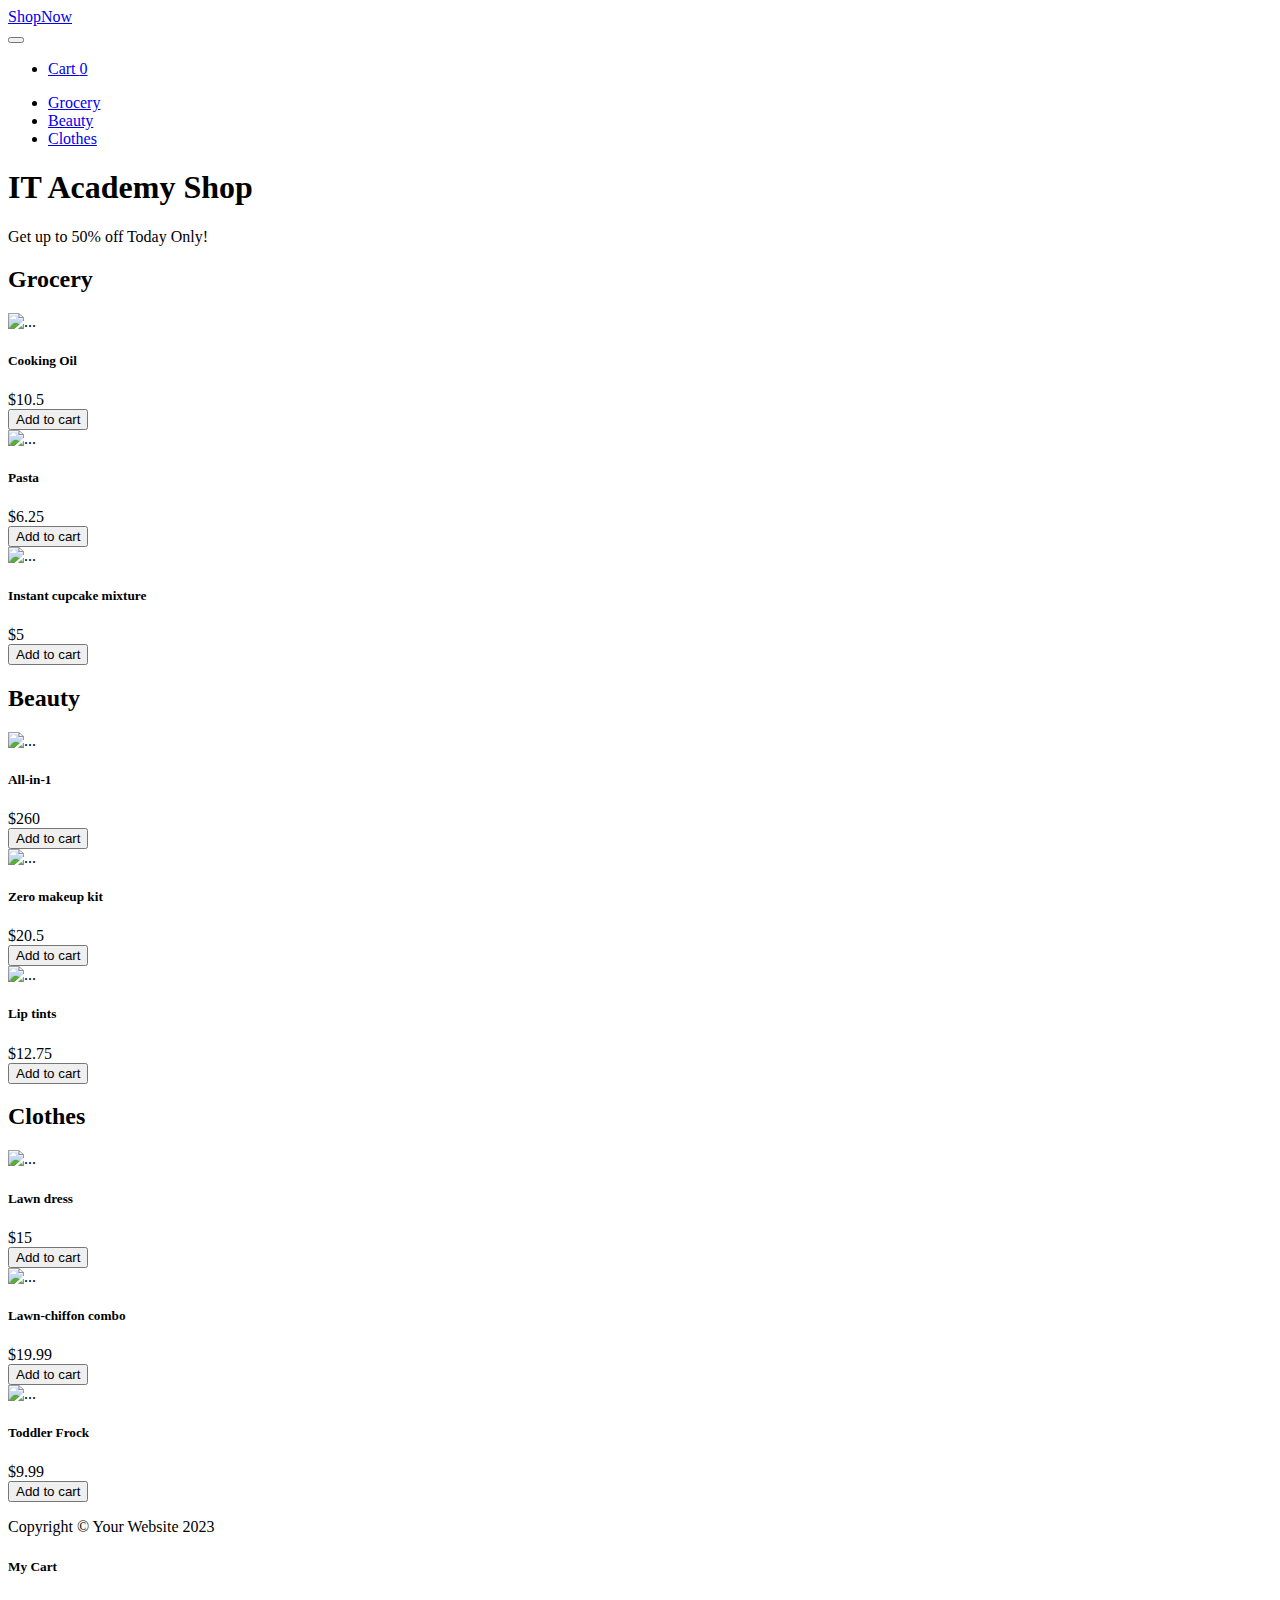
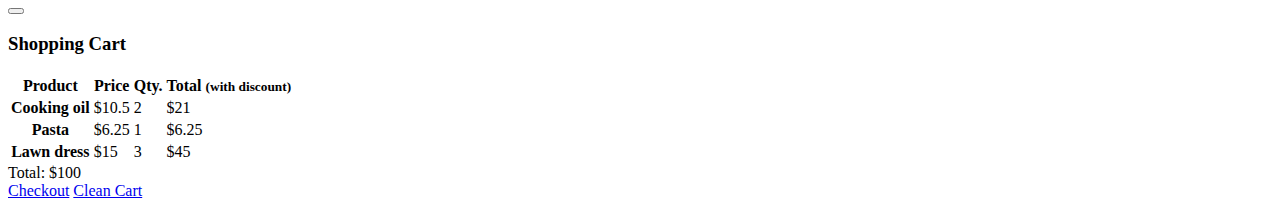
==== index.html @ 86e9c2ff "first function done" ====
<!DOCTYPE html>
<html lang="en">
  <head>
    <meta charset="utf-8" />
    <meta
      name="viewport"
      content="width=device-width, initial-scale=1, shrink-to-fit=no" />
    <meta
      name="description"
      content="" />
    <meta
      name="author"
      content="" />
    <title>ShopNow</title>
    <!-- Favicon-->
    <link
      rel="icon"
      type="image/x-icon"
      href="images/favicon.ico" />
    <link
      href="https://cdn.jsdelivr.net/npm/bootstrap@5.3.0/dist/css/bootstrap.min.css"
      rel="stylesheet"
      integrity="sha384-9ndCyUaIbzAi2FUVXJi0CjmCapSmO7SnpJef0486qhLnuZ2cdeRhO02iuK6FUUVM"
      crossorigin="anonymous" />

    <!-- Fontawesome icons-->
    <link
      rel="stylesheet"
      href="https://cdnjs.cloudflare.com/ajax/libs/font-awesome/6.4.0/css/all.min.css"
      integrity="sha512-iecdLmaskl7CVkqkXNQ/ZH/XLlvWZOJyj7Yy7tcenmpD1ypASozpmT/E0iPtmFIB46ZmdtAc9eNBvH0H/ZpiBw=="
      crossorigin="anonymous"
      referrerpolicy="no-referrer" />
  </head>

  <body
    data-bs-spy="scroll"
    data-bs-target="#navbar-example2"
    data-bs-offset="50">
    <!-- Navigation-->
    <nav
      class="navbar py-3 py-lg-0 navbar-light bg-light navbar-expand-lg"
      id="navbar-example2">
      <div class="container d-flex">
        <a
          class="navbar-brand"
          href="#!"
          >ShopNow</a
        >
        <div class="d-flex flex-row order-lg-last align-items-center">
          <button
            type="button"
            class="navbar-toggler order-last collapsed"
            data-bs-toggle="collapse"
            data-bs-target="#navbar"
            aria-expanded="false"
            aria-controls="navbar">
            <span class="navbar-toggler-icon"></span>
          </button>
          <ul
            class="navbar-nav me-3 me-lg-0 d-flex flex-row align-items-center">
            <li class="dropdown search-dropdown nav-item py-lg-3">
              <a
                href="javascript:void(0)"
                class="btn btn-outline-dark flex-center"
                type="button"
                data-bs-toggle="modal"
                data-bs-target="#cartModal"
                onclick="open_modal()"
                data-bs-auto-close="outside">
                <i class="fas fa-shopping-cart me-1"></i> Cart
                <span
                  class="badge bg-dark text-white ms-1 rounded-pill"
                  id="count_product"
                  >0</span
                >
              </a>
            </li>
          </ul>
        </div>

        <div
          id="navbar"
          class="navbar-collapse collapse">
          <ul class="navbar-nav me-auto mb-4 mb-lg-0 ms-lg-5">
            <li class="nav-item">
              <a
                class="nav-link"
                href="#grocery"
                ><i class="fas fa-shopping-basket"></i> Grocery</a
              >
            </li>
            <li class="nav-item">
              <a
                class="nav-link"
                href="#beauty"
                ><i class="fas fa-heart"></i> Beauty</a
              >
            </li>
            <li class="nav-item">
              <a
                class="nav-link"
                href="#clothes"
                ><i class="fas fa-tshirt"></i> Clothes</a
              >
            </li>
          </ul>
        </div>
      </div>
    </nav>

    <!-- Header-->
    <header class="bg-dark py-5">
      <div class="container px-4 px-lg-5 my-5">
        <div class="text-center text-white">
          <h1 class="display-4 fw-bolder">IT Academy Shop</h1>
          <p class="lead fw-normal text-white-50 mb-0">
            Get up to 50% off Today Only!
          </p>
        </div>
      </div>
    </header>
    <!-- Section-->
    <section
      class="pt-5"
      id="grocery">
      <h2 class="text-center">
        <i class="fas fa-shopping-basket pe-3"></i>Grocery
      </h2>
      <div class="container px-4 px-lg-5 mt-5">
        <div
          class="row gx-4 gx-lg-5 row-cols-2 row-cols-md-3 row-cols-xl-4 justify-content-center">
          <div class="col mb-5">
            <div class="card h-100">
              <img
                class="card-img-top"
                src="./images/product.svg"
                alt="..." />
              <div class="card-body p-4">
                <div class="text-center">
                  <h5 class="fw-bolder">Cooking Oil</h5>
                  $10.5
                </div>
              </div>
              <div class="card-footer p-4 pt-0 border-top-0 bg-transparent">
                <div class="text-center">
                  <button
                    type="button"
                    onclick="buy(1)"
                    class="btn btn-outline-dark">
                    Add to cart
                  </button>
                </div>
              </div>
            </div>
          </div>
          <div class="col mb-5">
            <div class="card h-100">
              <img
                class="card-img-top"
                src="./images/product.svg"
                alt="..." />
              <div class="card-body p-4">
                <div class="text-center">
                  <h5 class="fw-bolder">Pasta</h5>
                  $6.25
                </div>
              </div>
              <div class="card-footer p-4 pt-0 border-top-0 bg-transparent">
                <div class="text-center">
                  <button
                    type="button"
                    onclick="buy(2)"
                    class="btn btn-outline-dark">
                    Add to cart
                  </button>
                </div>
              </div>
            </div>
          </div>
          <div class="col mb-5">
            <div class="card h-100">
              <img
                class="card-img-top"
                src="./images/product.svg"
                alt="..." />
              <div class="card-body p-4">
                <div class="text-center">
                  <h5 class="fw-bolder">Instant cupcake mixture</h5>
                  $5
                </div>
              </div>
              <div class="card-footer p-4 pt-0 border-top-0 bg-transparent">
                <div class="text-center">
                  <button
                    type="button"
                    onclick="buy(3)"
                    class="btn btn-outline-dark">
                    Add to cart
                  </button>
                </div>
              </div>
            </div>
          </div>
        </div>
      </div>
    </section>
    <section
      class="pt-5"
      id="beauty">
      <h2 class="text-center"><i class="fas fa-heart pe-3"></i>Beauty</h2>
      <div class="container px-4 px-lg-5 mt-5">
        <div
          class="row gx-4 gx-lg-5 row-cols-2 row-cols-md-3 row-cols-xl-4 justify-content-center">
          <div class="col mb-5">
            <div class="card h-100">
              <img
                class="card-img-top"
                src="./images/product.svg"
                alt="..." />
              <div class="card-body p-4">
                <div class="text-center">
                  <h5 class="fw-bolder">All-in-1</h5>
                  $260
                </div>
              </div>
              <div class="card-footer p-4 pt-0 border-top-0 bg-transparent">
                <div class="text-center">
                  <button
                    type="button"
                    onclick="buy(4)"
                    class="btn btn-outline-dark">
                    Add to cart
                  </button>
                </div>
              </div>
            </div>
          </div>
          <div class="col mb-5">
            <div class="card h-100">
              <img
                class="card-img-top"
                src="./images/product.svg"
                alt="..." />
              <div class="card-body p-4">
                <div class="text-center">
                  <h5 class="fw-bolder">Zero makeup kit</h5>
                  $20.5
                </div>
              </div>
              <div class="card-footer p-4 pt-0 border-top-0 bg-transparent">
                <div class="text-center">
                  <button
                    type="button"
                    onclick="buy(5)"
                    class="btn btn-outline-dark">
                    Add to cart
                  </button>
                </div>
              </div>
            </div>
          </div>
          <div class="col mb-5">
            <div class="card h-100">
              <img
                class="card-img-top"
                src="./images/product.svg"
                alt="..." />
              <div class="card-body p-4">
                <div class="text-center">
                  <h5 class="fw-bolder">Lip tints</h5>
                  $12.75
                </div>
              </div>
              <div class="card-footer p-4 pt-0 border-top-0 bg-transparent">
                <div class="text-center">
                  <button
                    type="button"
                    onclick="buy(6)"
                    class="btn btn-outline-dark">
                    Add to cart
                  </button>
                </div>
              </div>
            </div>
          </div>
        </div>
      </div>
    </section>
    <section
      class="pt-5"
      id="clothes">
      <h2 class="text-center"><i class="fas fa-tshirt pe-3"></i>Clothes</h2>
      <div class="container px-4 px-lg-5 mt-5">
        <div
          class="row gx-4 gx-lg-5 row-cols-2 row-cols-md-3 row-cols-xl-4 justify-content-center">
          <div class="col mb-5">
            <div class="card h-100">
              <img
                class="card-img-top"
                src="./images/product.svg"
                alt="..." />
              <div class="card-body p-4">
                <div class="text-center">
                  <h5 class="fw-bolder">Lawn dress</h5>
                  $15
                </div>
              </div>
              <div class="card-footer p-4 pt-0 border-top-0 bg-transparent">
                <div class="text-center">
                  <button
                    type="button"
                    onclick="buy(7)"
                    class="btn btn-outline-dark">
                    Add to cart
                  </button>
                </div>
              </div>
            </div>
          </div>
          <div class="col mb-5">
            <div class="card h-100">
              <img
                class="card-img-top"
                src="./images/product.svg"
                alt="..." />
              <div class="card-body p-4">
                <div class="text-center">
                  <h5 class="fw-bolder">Lawn-chiffon combo</h5>
                  $19.99
                </div>
              </div>
              <div class="card-footer p-4 pt-0 border-top-0 bg-transparent">
                <div class="text-center">
                  <button
                    type="button"
                    onclick="buy(8)"
                    class="btn btn-outline-dark">
                    Add to cart
                  </button>
                </div>
              </div>
            </div>
          </div>
          <div class="col mb-5">
            <div class="card h-100">
              <img
                class="card-img-top"
                src="./images/product.svg"
                alt="..." />
              <div class="card-body p-4">
                <div class="text-center">
                  <h5 class="fw-bolder">Toddler Frock</h5>
                  $9.99
                </div>
              </div>
              <div class="card-footer p-4 pt-0 border-top-0 bg-transparent">
                <div class="text-center">
                  <button
                    type="button"
                    onclick="buy(9)"
                    class="btn btn-outline-dark">
                    Add to cart
                  </button>
                </div>
              </div>
            </div>
          </div>
        </div>
      </div>
    </section>

    <!-- Footer-->
    <footer class="py-3 bg-dark">
      <div class="container">
        <p class="m-0 text-center text-white">
          Copyright &copy; Your Website 2023
        </p>
      </div>
    </footer>

    <div
      class="modal fade"
      id="cartModal"
      tabindex="-1"
      aria-labelledby="exampleModalLabel"
      aria-hidden="true">
      <div class="modal-dialog">
        <div class="modal-content">
          <div class="modal-header">
            <h5
              class="modal-title"
              id="exampleModalLabel">
              <i class="fas fa-cart-arrow-down"></i> My Cart
            </h5>
            <button
              type="button"
              class="btn-close"
              data-bs-dismiss="modal"
              aria-label="Close"></button>
          </div>
          <div class="modal-body">
            <h3 class="text-center bill px-5">Shopping Cart</h3>
            <table class="table">
              <thead>
                <tr>
                  <th scope="col">Product</th>
                  <th scope="col">Price</th>
                  <th scope="col">Qty.</th>
                  <th scope="col">Total <small>(with discount)</small></th>
                </tr>
              </thead>
              <tbody id="cart_list">
                <tr>
                  <th scope="row">Cooking oil</th>
                  <td>$10.5</td>
                  <td>2</td>
                  <td>$21</td>
                </tr>
                <tr>
                  <th scope="row">Pasta</th>
                  <td>$6.25</td>
                  <td>1</td>
                  <td>$6.25</td>
                </tr>
                <tr>
                  <th scope="row">Lawn dress</th>
                  <td>$15</td>
                  <td>3</td>
                  <td>$45</td>
                </tr>
              </tbody>
            </table>
            <div class="text-center fs-3">
              Total: $<span id="total_price">100</span>
            </div>
            <div class="text-center">
              <a
                href="checkout.html"
                class="btn btn-primary m-3"
                >Checkout</a
              >
              <a
                href="javascript:void(0)"
                onclick="cleanCart()"
                class="btn btn-primary m-3"
                >Clean Cart</a
              >
            </div>
          </div>
        </div>
      </div>
    </div>

    <!-- Bootstrap core JS-->
    <script
      src="https://cdn.jsdelivr.net/npm/bootstrap@5.3.0/dist/js/bootstrap.bundle.min.js"
      integrity="sha384-geWF76RCwLtnZ8qwWowPQNguL3RmwHVBC9FhGdlKrxdiJJigb/j/68SIy3Te4Bkz"
      crossorigin="anonymous"></script>

    <!-- Core theme JS-->
    <script src="js/shop.js"></script>
    <script src="js/checkout.js"></script>
    <script src="js/products.js"></script>
  </body>
</html>
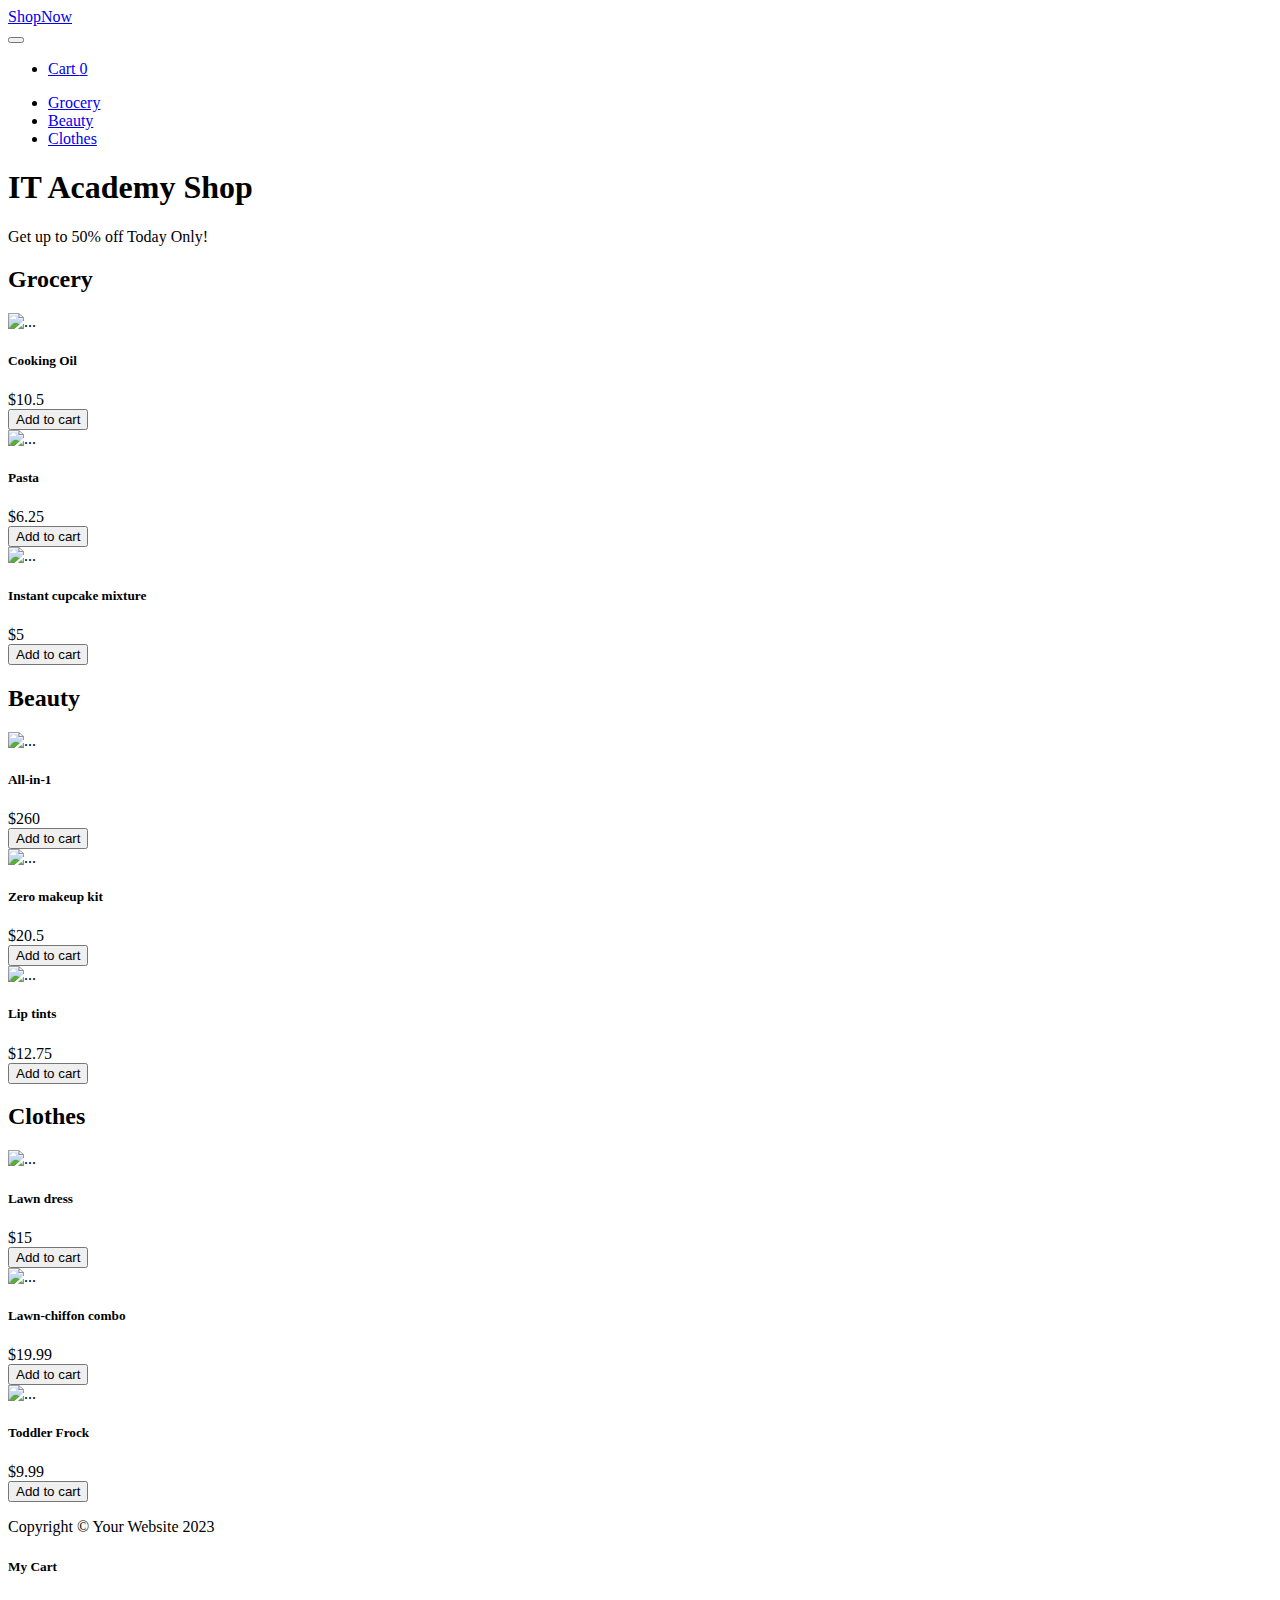
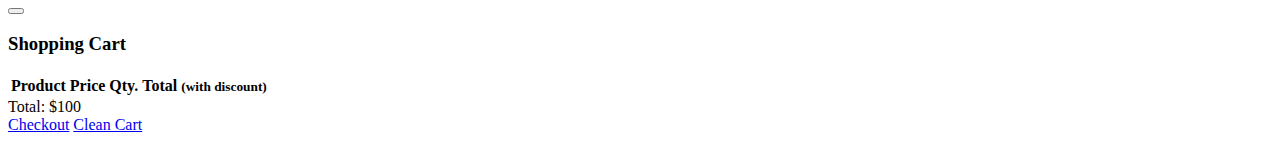
==== commit 0a3fd719: "adding element in the cart" ====
--- a/index.html
+++ b/index.html
@@ -410,24 +410,7 @@
                 </tr>
               </thead>
               <tbody id="cart_list">
-                <tr>
-                  <th scope="row">Cooking oil</th>
-                  <td>$10.5</td>
-                  <td>2</td>
-                  <td>$21</td>
-                </tr>
-                <tr>
-                  <th scope="row">Pasta</th>
-                  <td>$6.25</td>
-                  <td>1</td>
-                  <td>$6.25</td>
-                </tr>
-                <tr>
-                  <th scope="row">Lawn dress</th>
-                  <td>$15</td>
-                  <td>3</td>
-                  <td>$45</td>
-                </tr>
+                
               </tbody>
             </table>
             <div class="text-center fs-3">
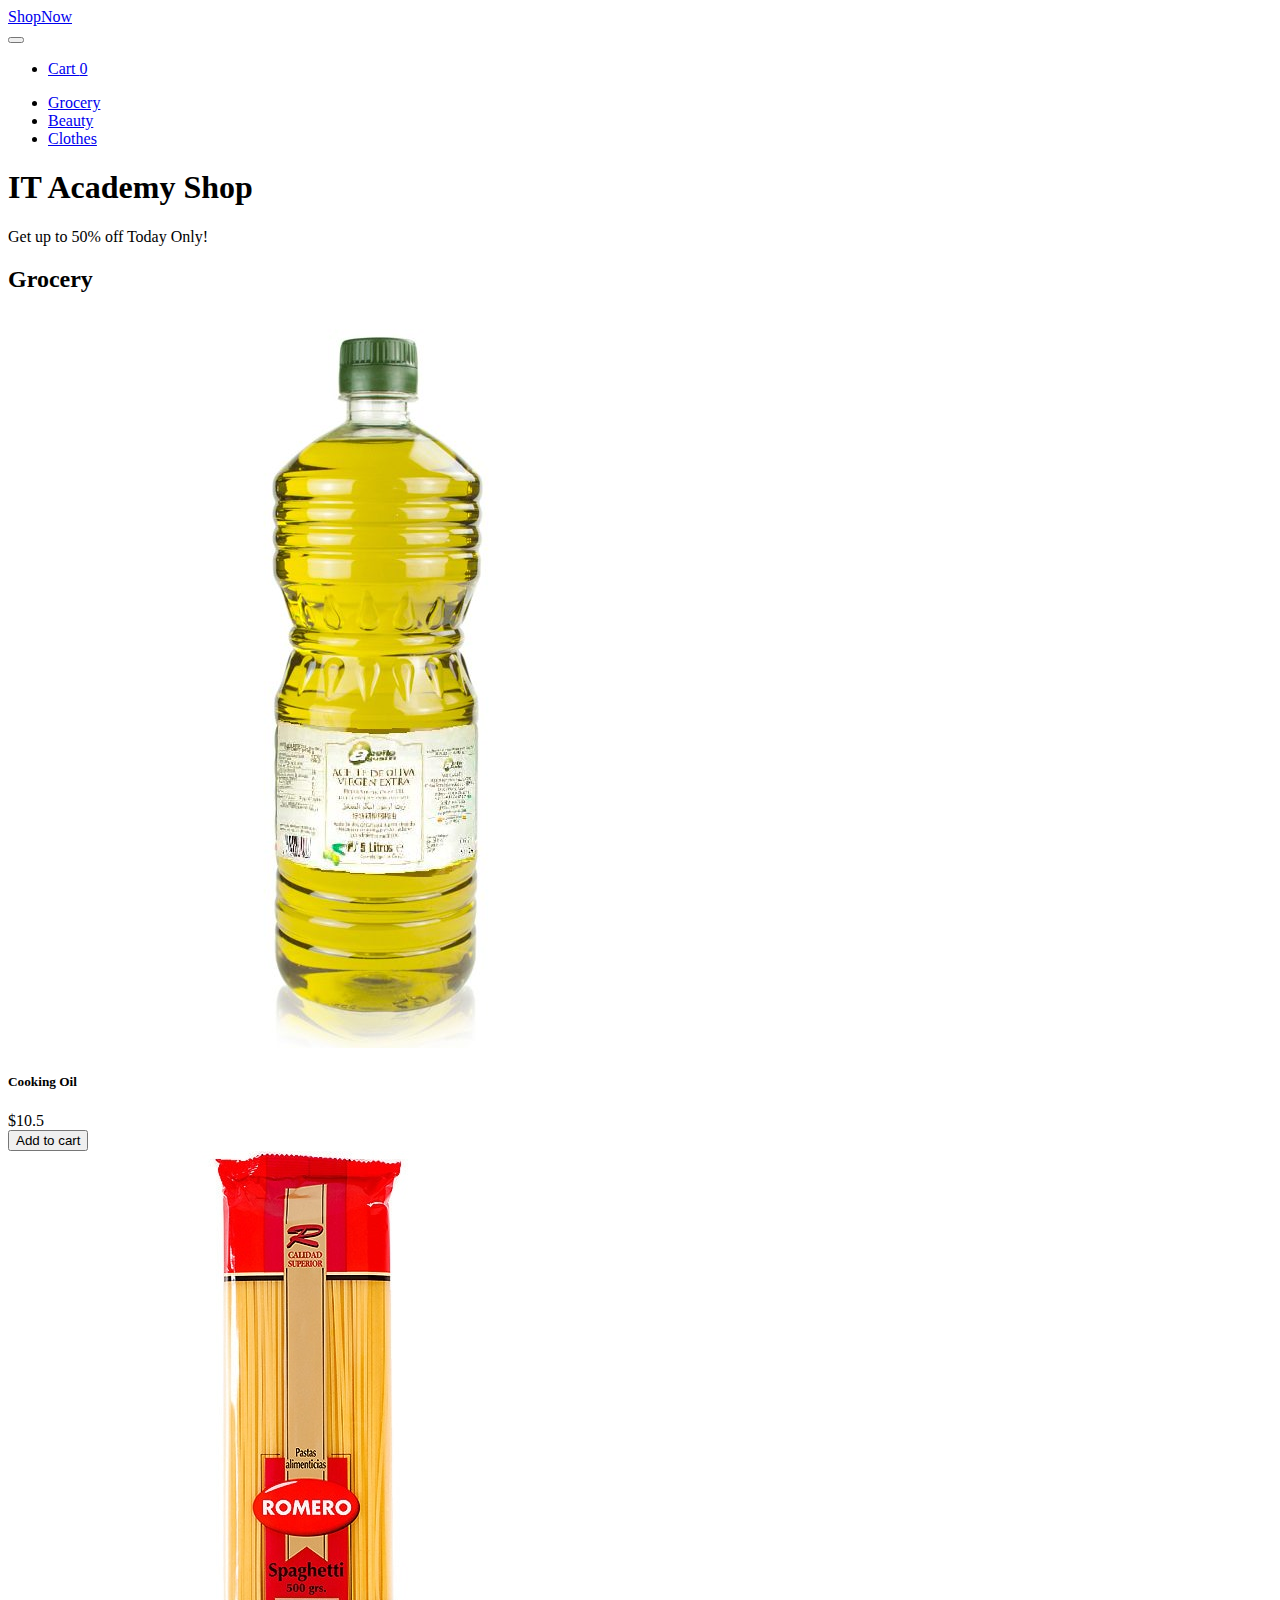
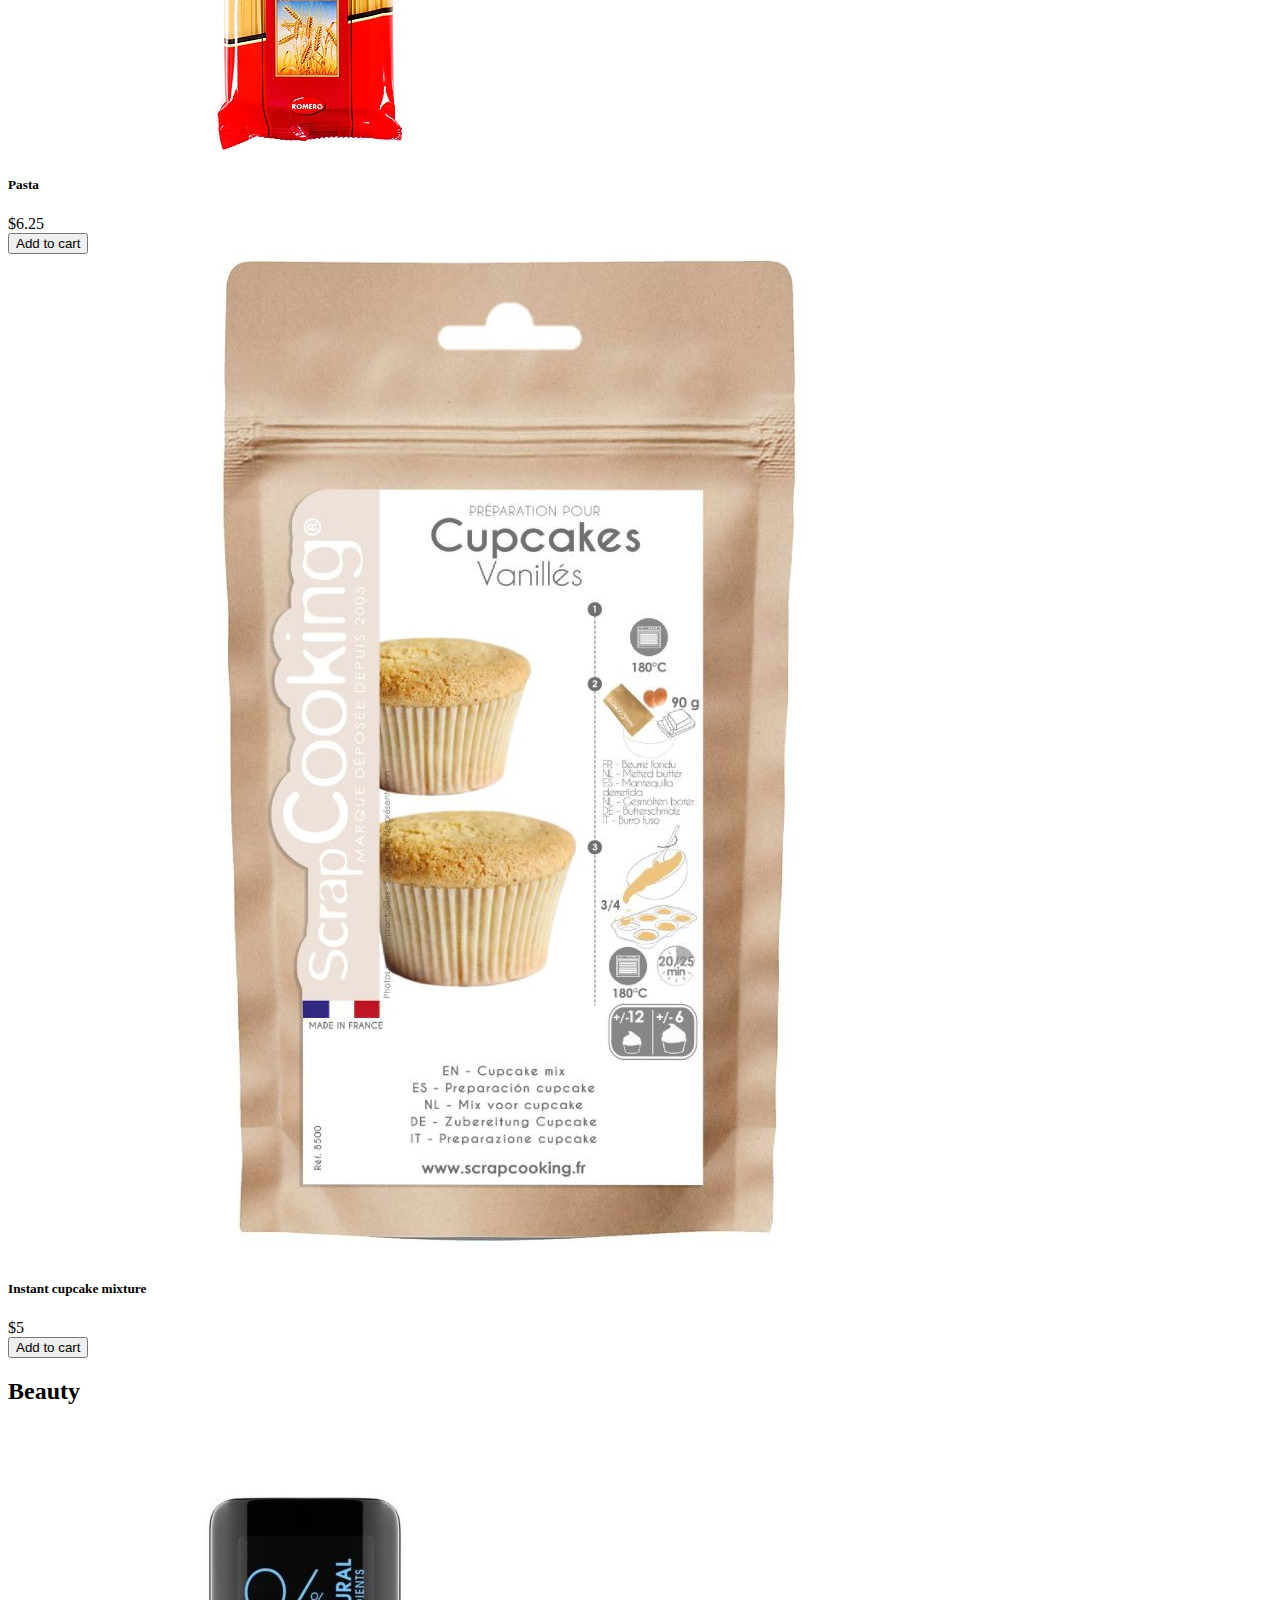
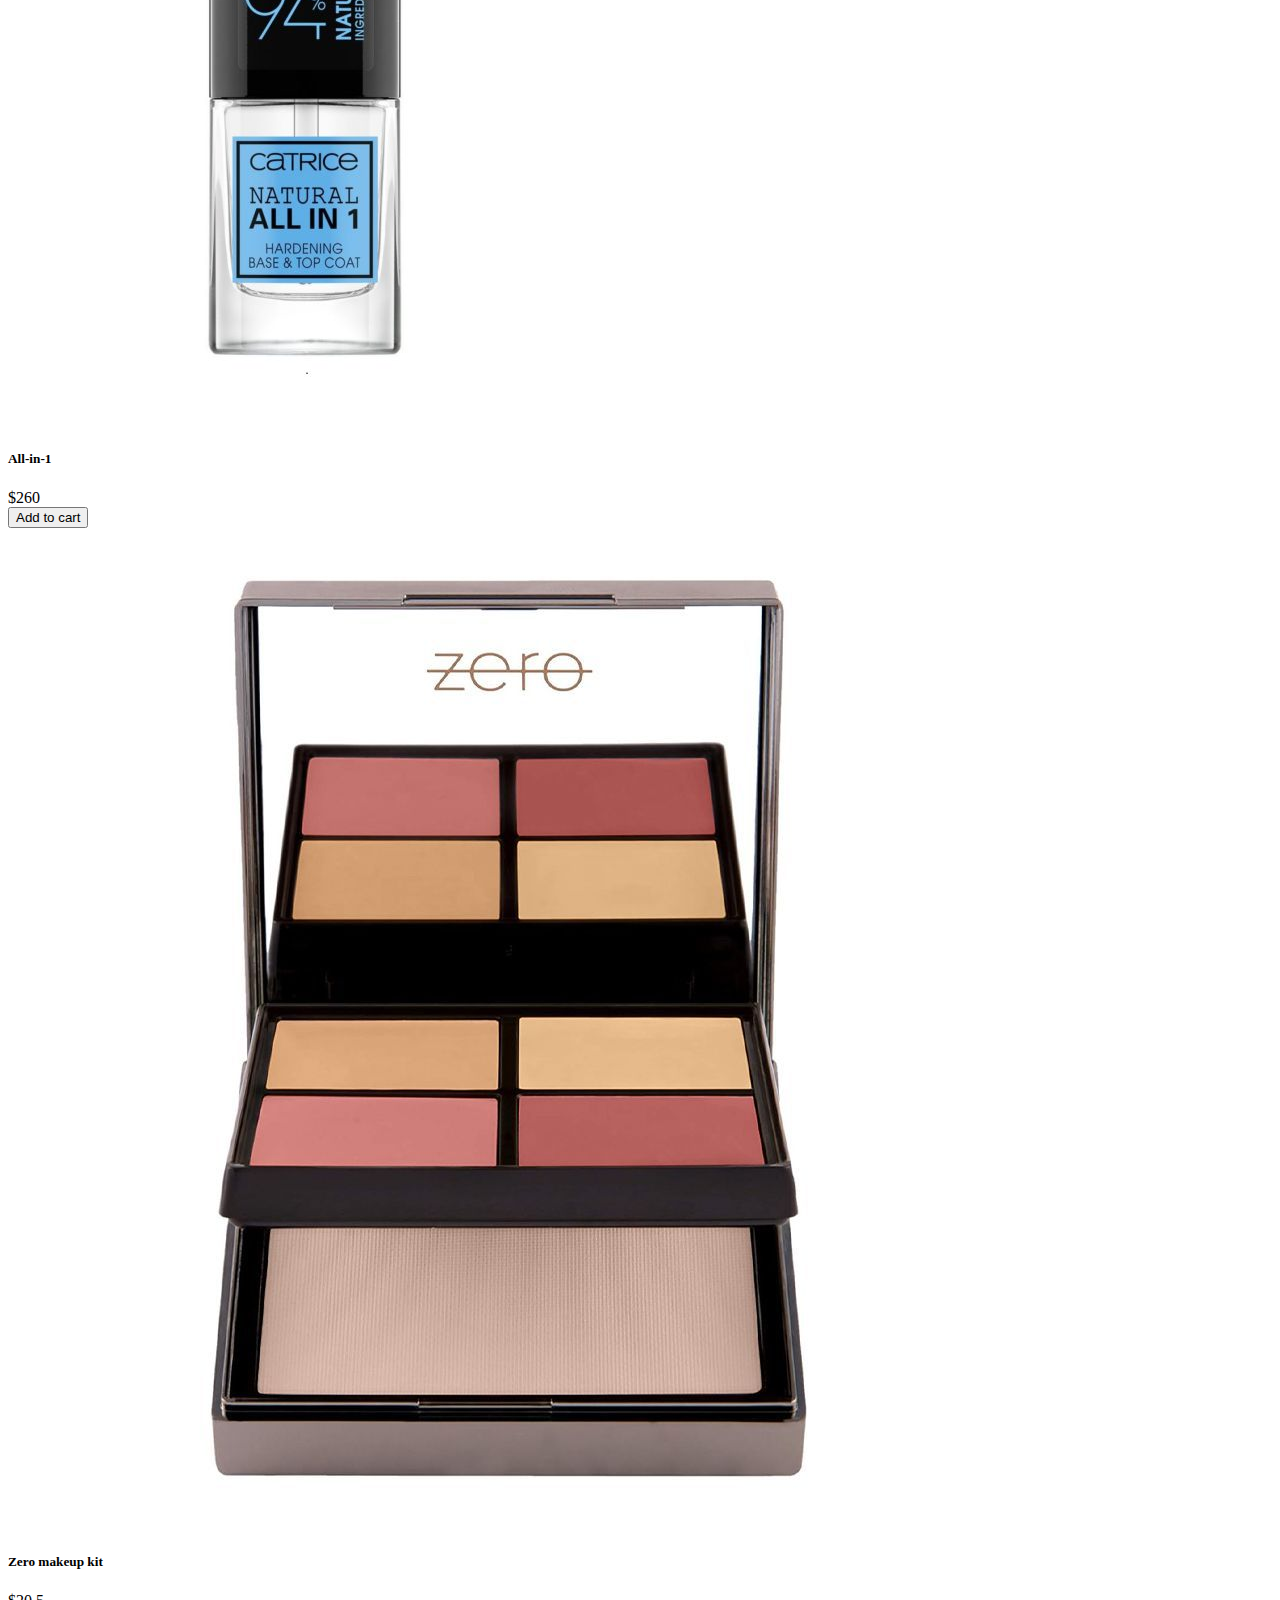
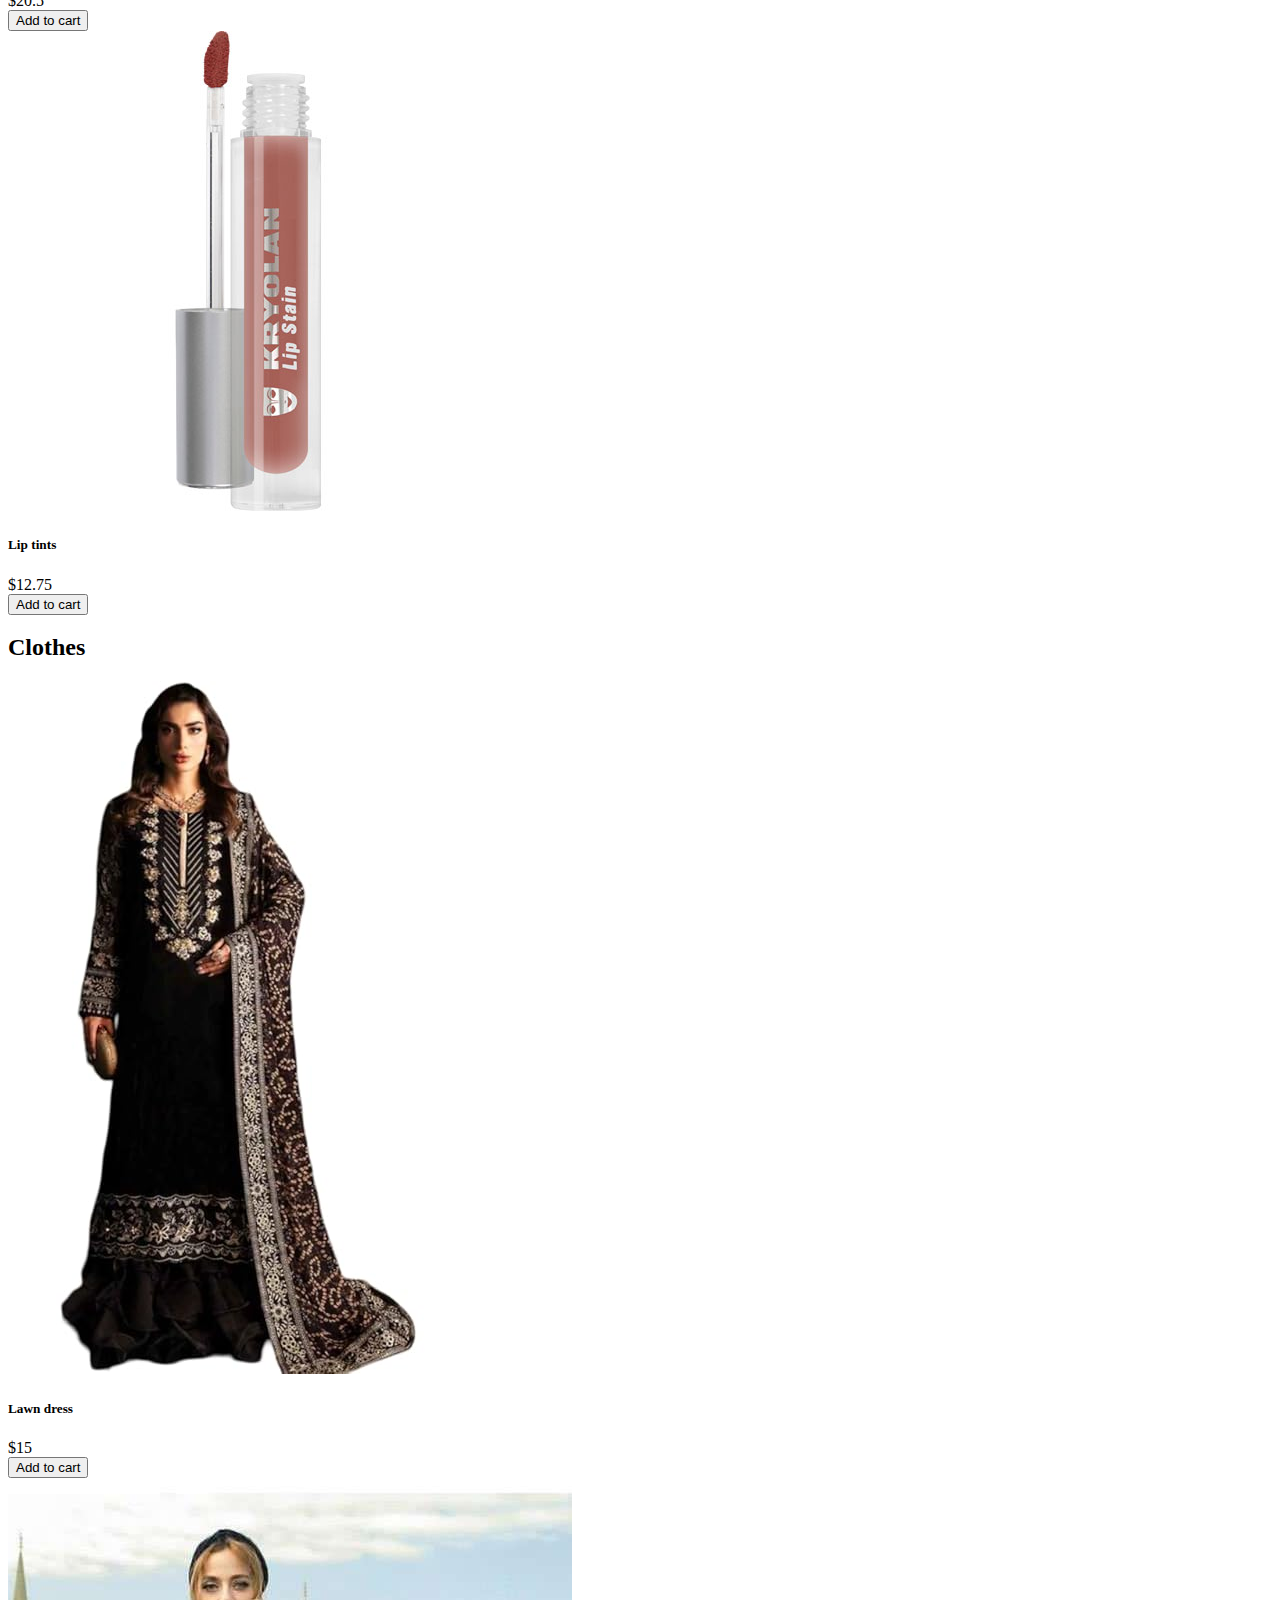
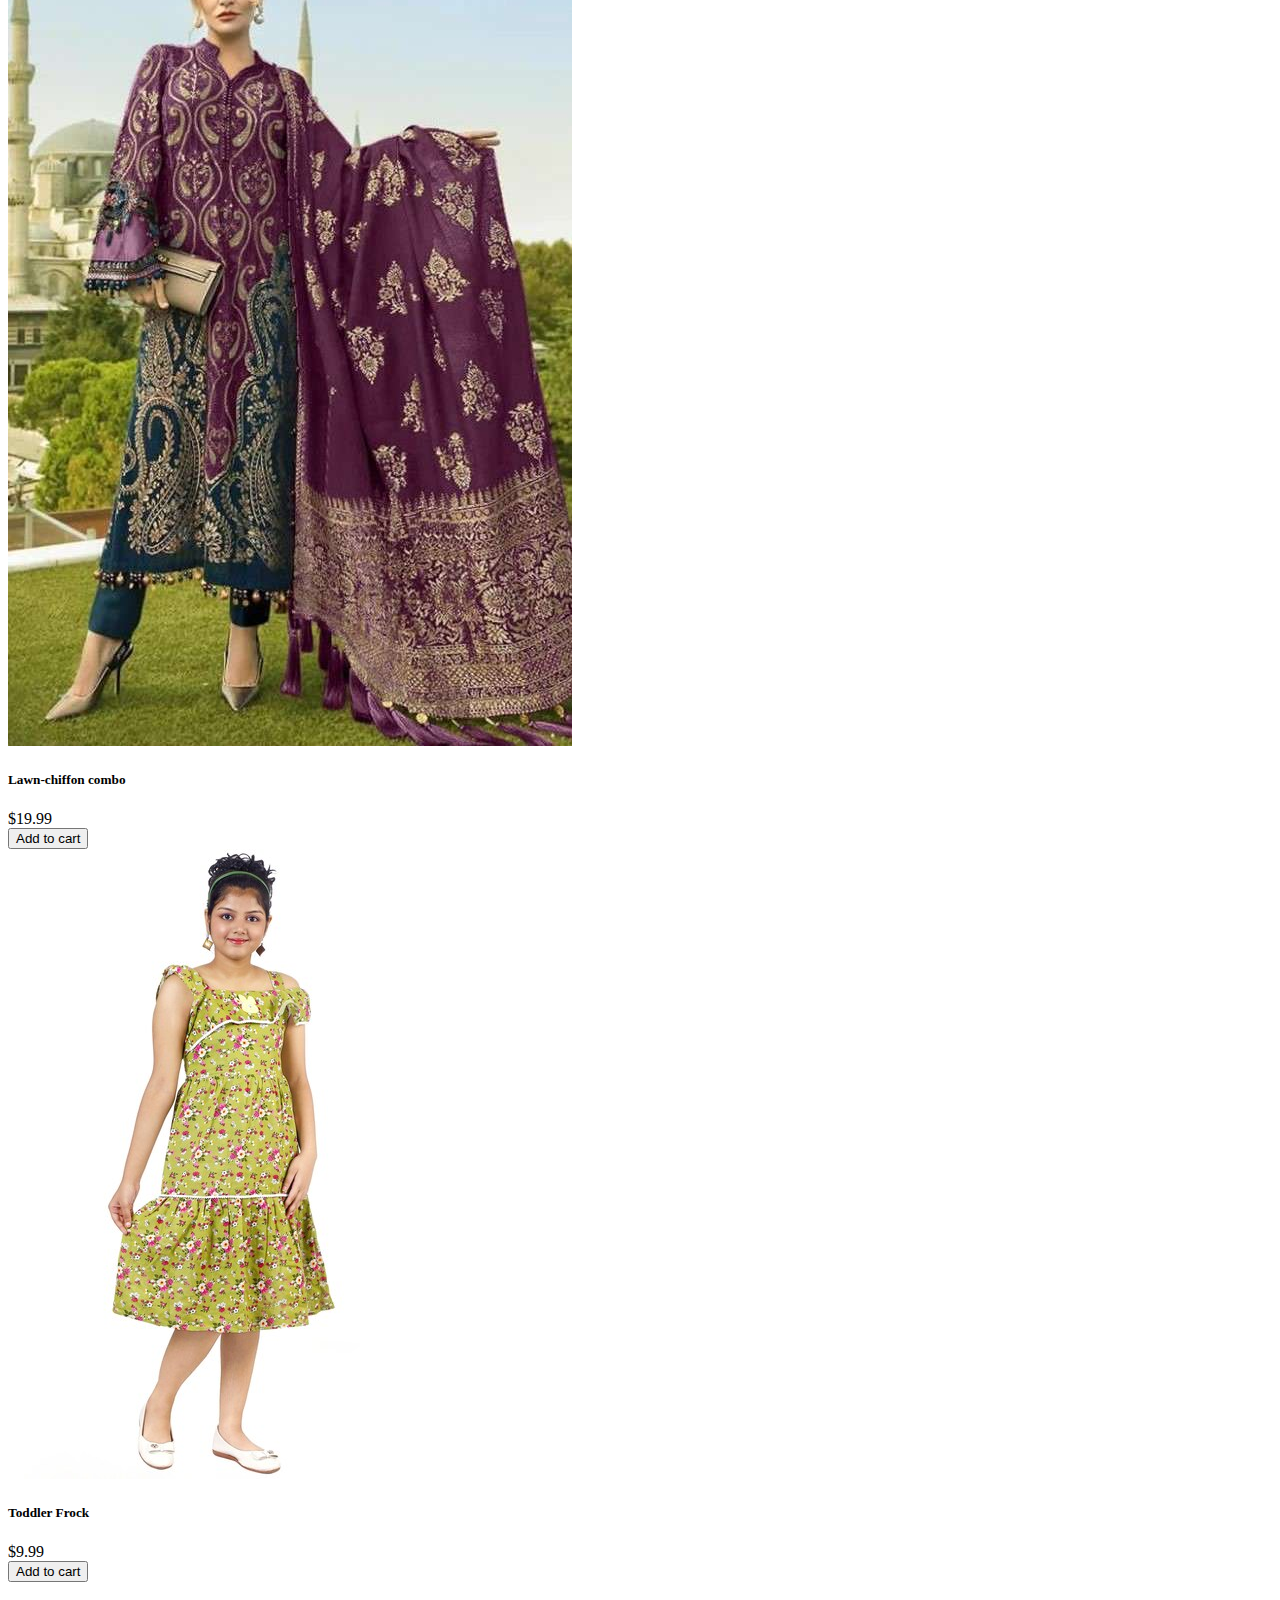
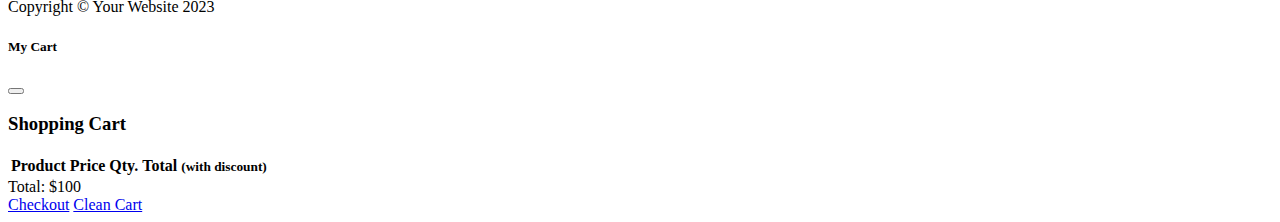
==== commit f5ec31bf: "adding images" ====
--- a/index.html
+++ b/index.html
@@ -59,13 +59,14 @@
           <ul
             class="navbar-nav me-3 me-lg-0 d-flex flex-row align-items-center">
             <li class="dropdown search-dropdown nav-item py-lg-3">
+            
               <a
                 href="javascript:void(0)"
                 class="btn btn-outline-dark flex-center"
                 type="button"
                 data-bs-toggle="modal"
                 data-bs-target="#cartModal"
-                onclick="open_modal()"
+                onclick="printCart()"
                 data-bs-auto-close="outside">
                 <i class="fas fa-shopping-cart me-1"></i> Cart
                 <span
@@ -133,7 +134,7 @@
             <div class="card h-100">
               <img
                 class="card-img-top"
-                src="./images/product.svg"
+                src="./images/cooking oil.jpg"
                 alt="..." />
               <div class="card-body p-4">
                 <div class="text-center">
@@ -157,7 +158,7 @@
             <div class="card h-100">
               <img
                 class="card-img-top"
-                src="./images/product.svg"
+                src="./images/Pasta.jpg"
                 alt="..." />
               <div class="card-body p-4">
                 <div class="text-center">
@@ -181,7 +182,7 @@
             <div class="card h-100">
               <img
                 class="card-img-top"
-                src="./images/product.svg"
+                src="./images/Instant cupcake mixture.jpg"
                 alt="..." />
               <div class="card-body p-4">
                 <div class="text-center">
@@ -215,7 +216,7 @@
             <div class="card h-100">
               <img
                 class="card-img-top"
-                src="./images/product.svg"
+                src="./images/All-in-1.jpg"
                 alt="..." />
               <div class="card-body p-4">
                 <div class="text-center">
@@ -239,7 +240,7 @@
             <div class="card h-100">
               <img
                 class="card-img-top"
-                src="./images/product.svg"
+                src="./images/Zero makeup kit.jpg"
                 alt="..." />
               <div class="card-body p-4">
                 <div class="text-center">
@@ -263,7 +264,7 @@
             <div class="card h-100">
               <img
                 class="card-img-top"
-                src="./images/product.svg"
+                src="./images/Lip tints.jpg"
                 alt="..." />
               <div class="card-body p-4">
                 <div class="text-center">
@@ -297,7 +298,7 @@
             <div class="card h-100">
               <img
                 class="card-img-top"
-                src="./images/product.svg"
+                src="./images/Lawndress.jpg"
                 alt="..." />
               <div class="card-body p-4">
                 <div class="text-center">
@@ -321,7 +322,7 @@
             <div class="card h-100">
               <img
                 class="card-img-top"
-                src="./images/product.svg"
+                src="./images/Lawn-chiffon combo.jpg"
                 alt="..." />
               <div class="card-body p-4">
                 <div class="text-center">
@@ -345,7 +346,7 @@
             <div class="card h-100">
               <img
                 class="card-img-top"
-                src="./images/product.svg"
+                src="./images/Toddler Frock.jpg"
                 alt="..." />
               <div class="card-body p-4">
                 <div class="text-center">
@@ -409,9 +410,7 @@
                   <th scope="col">Total <small>(with discount)</small></th>
                 </tr>
               </thead>
-              <tbody id="cart_list">
-                
-              </tbody>
+              <tbody id="cart_list"></tbody>
             </table>
             <div class="text-center fs-3">
               Total: $<span id="total_price">100</span>
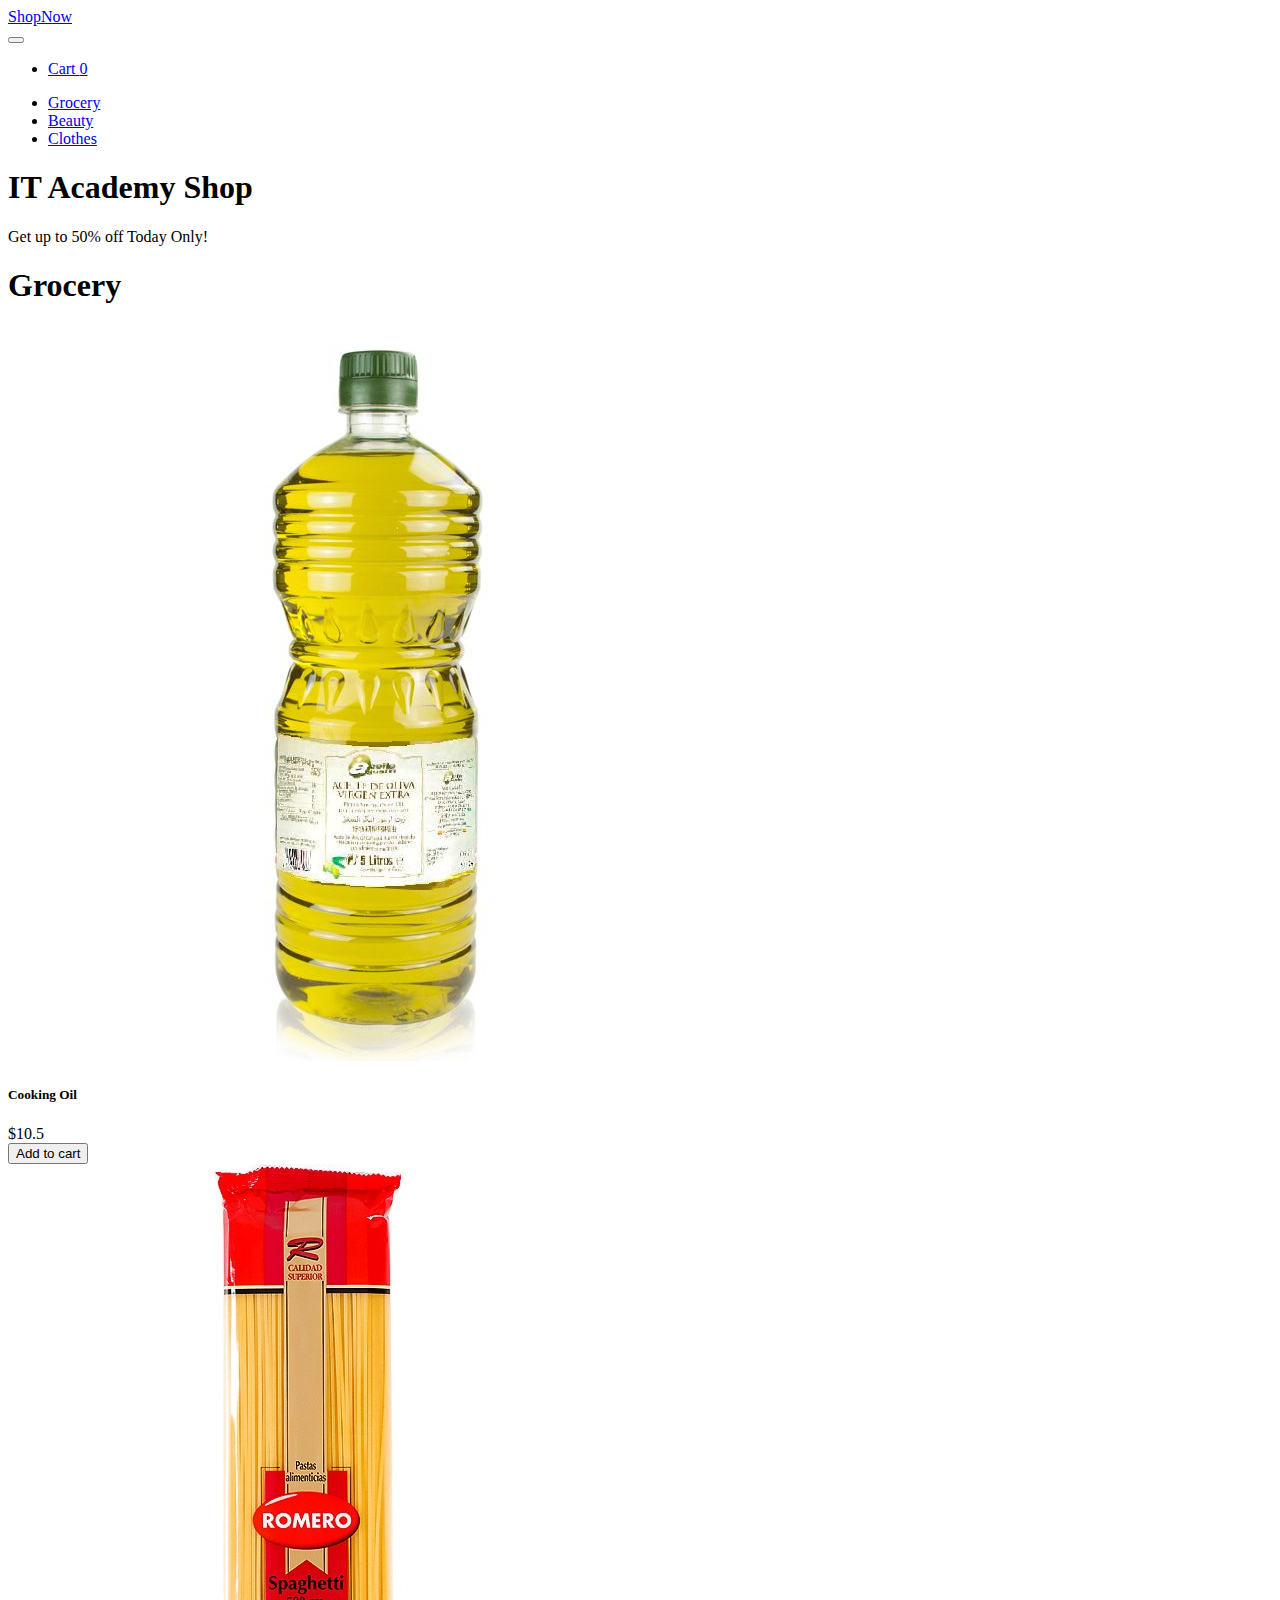
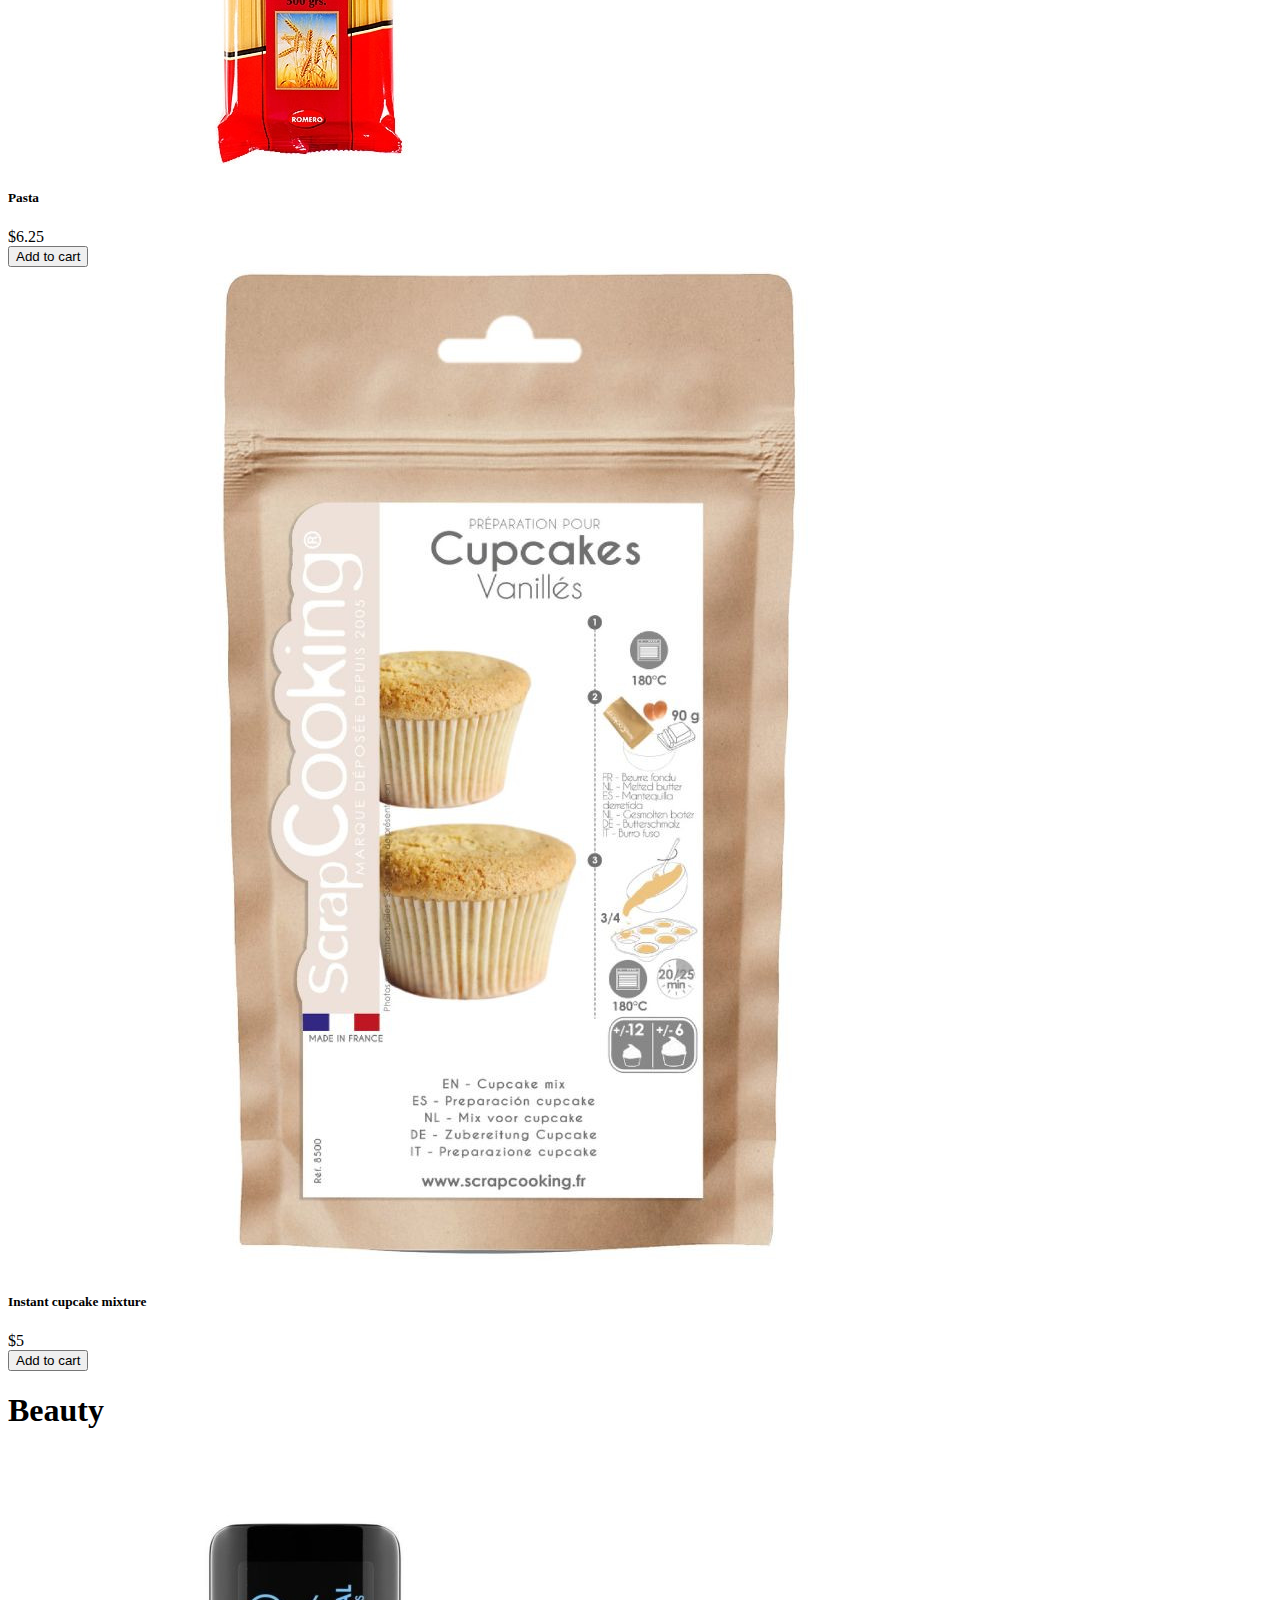
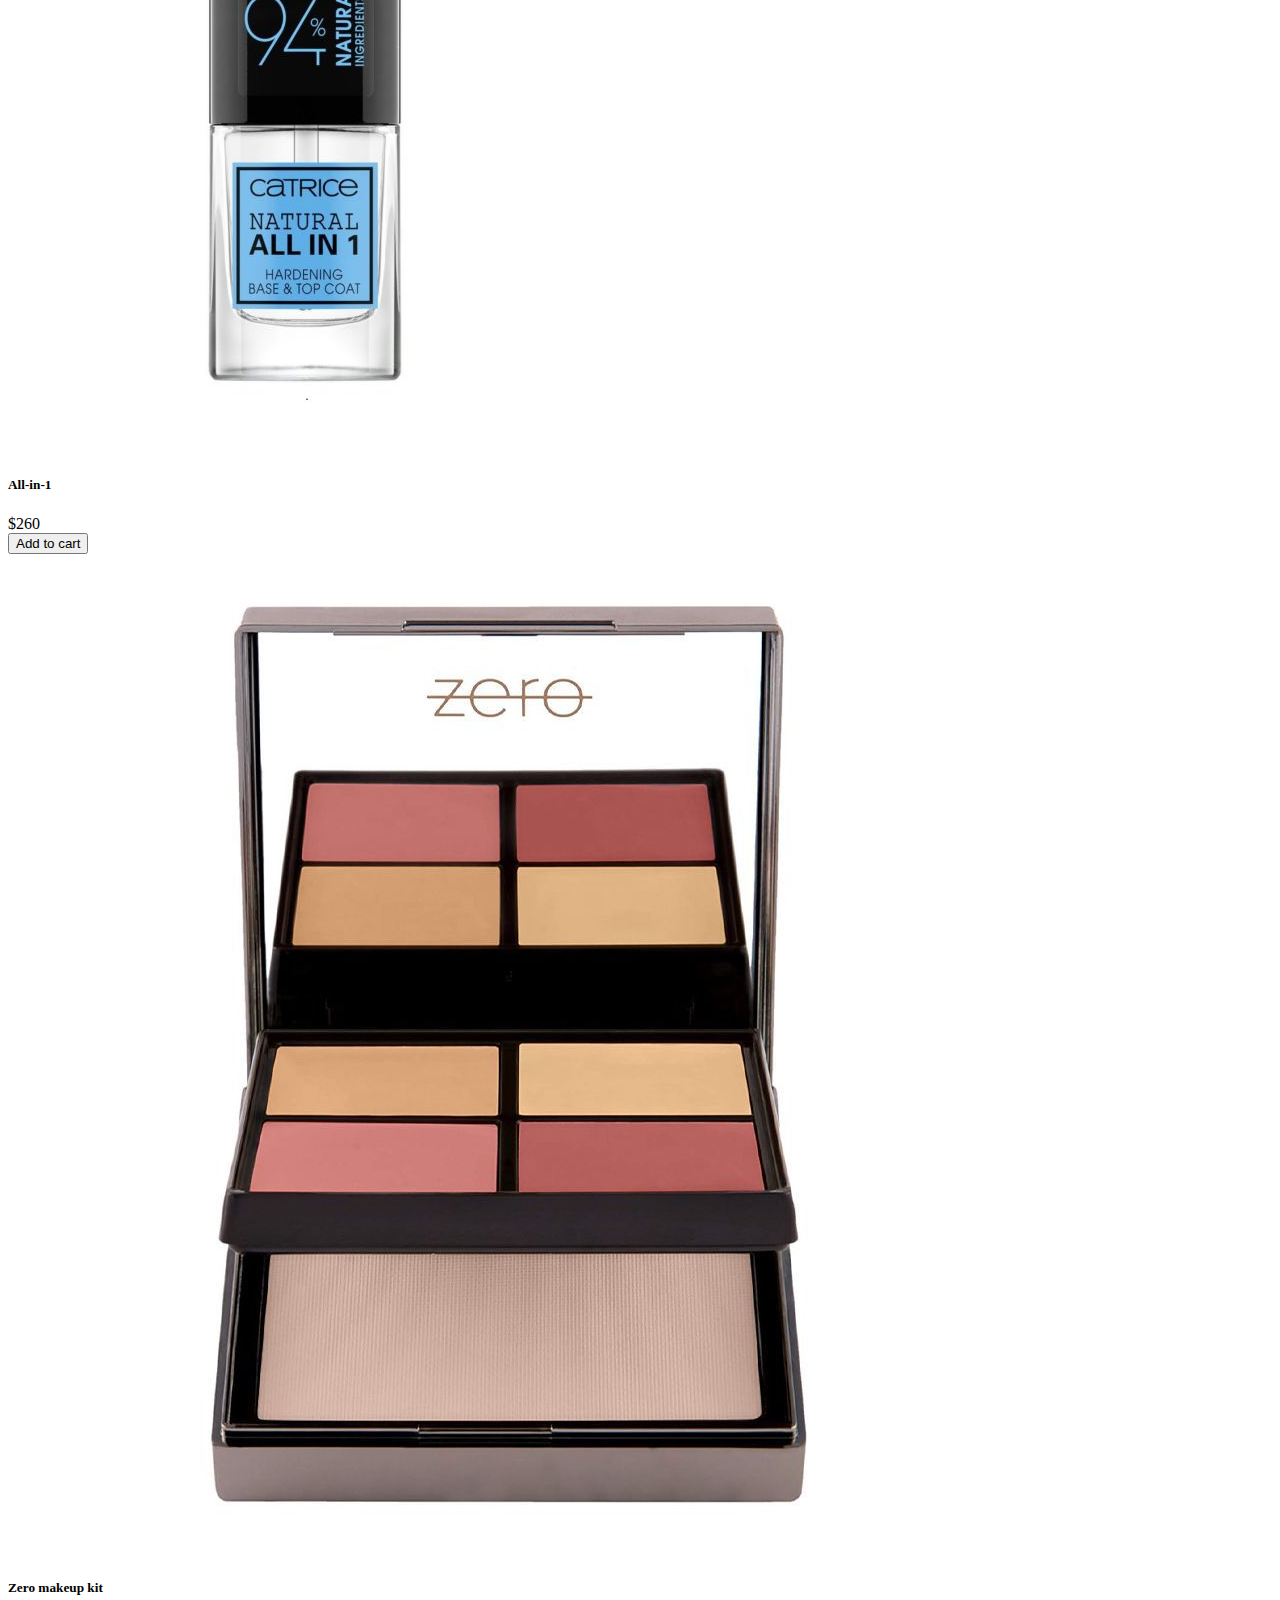
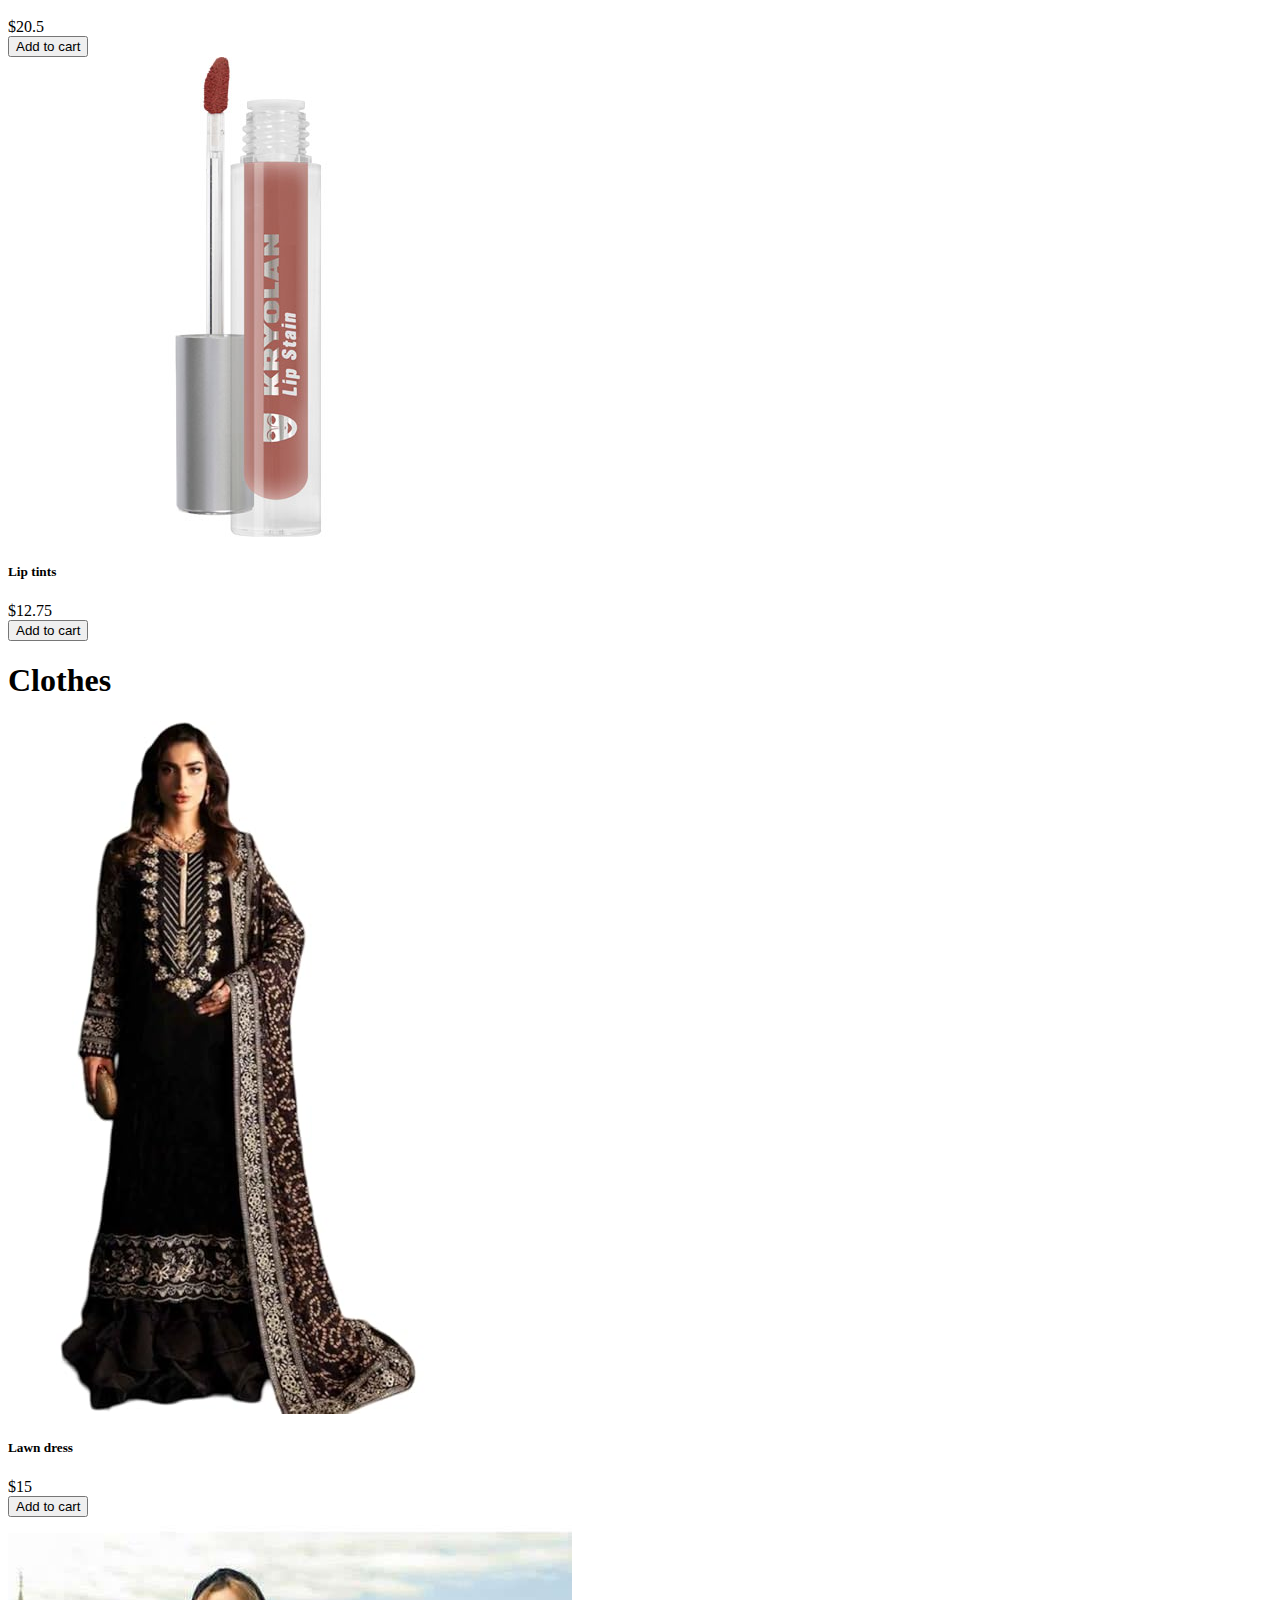
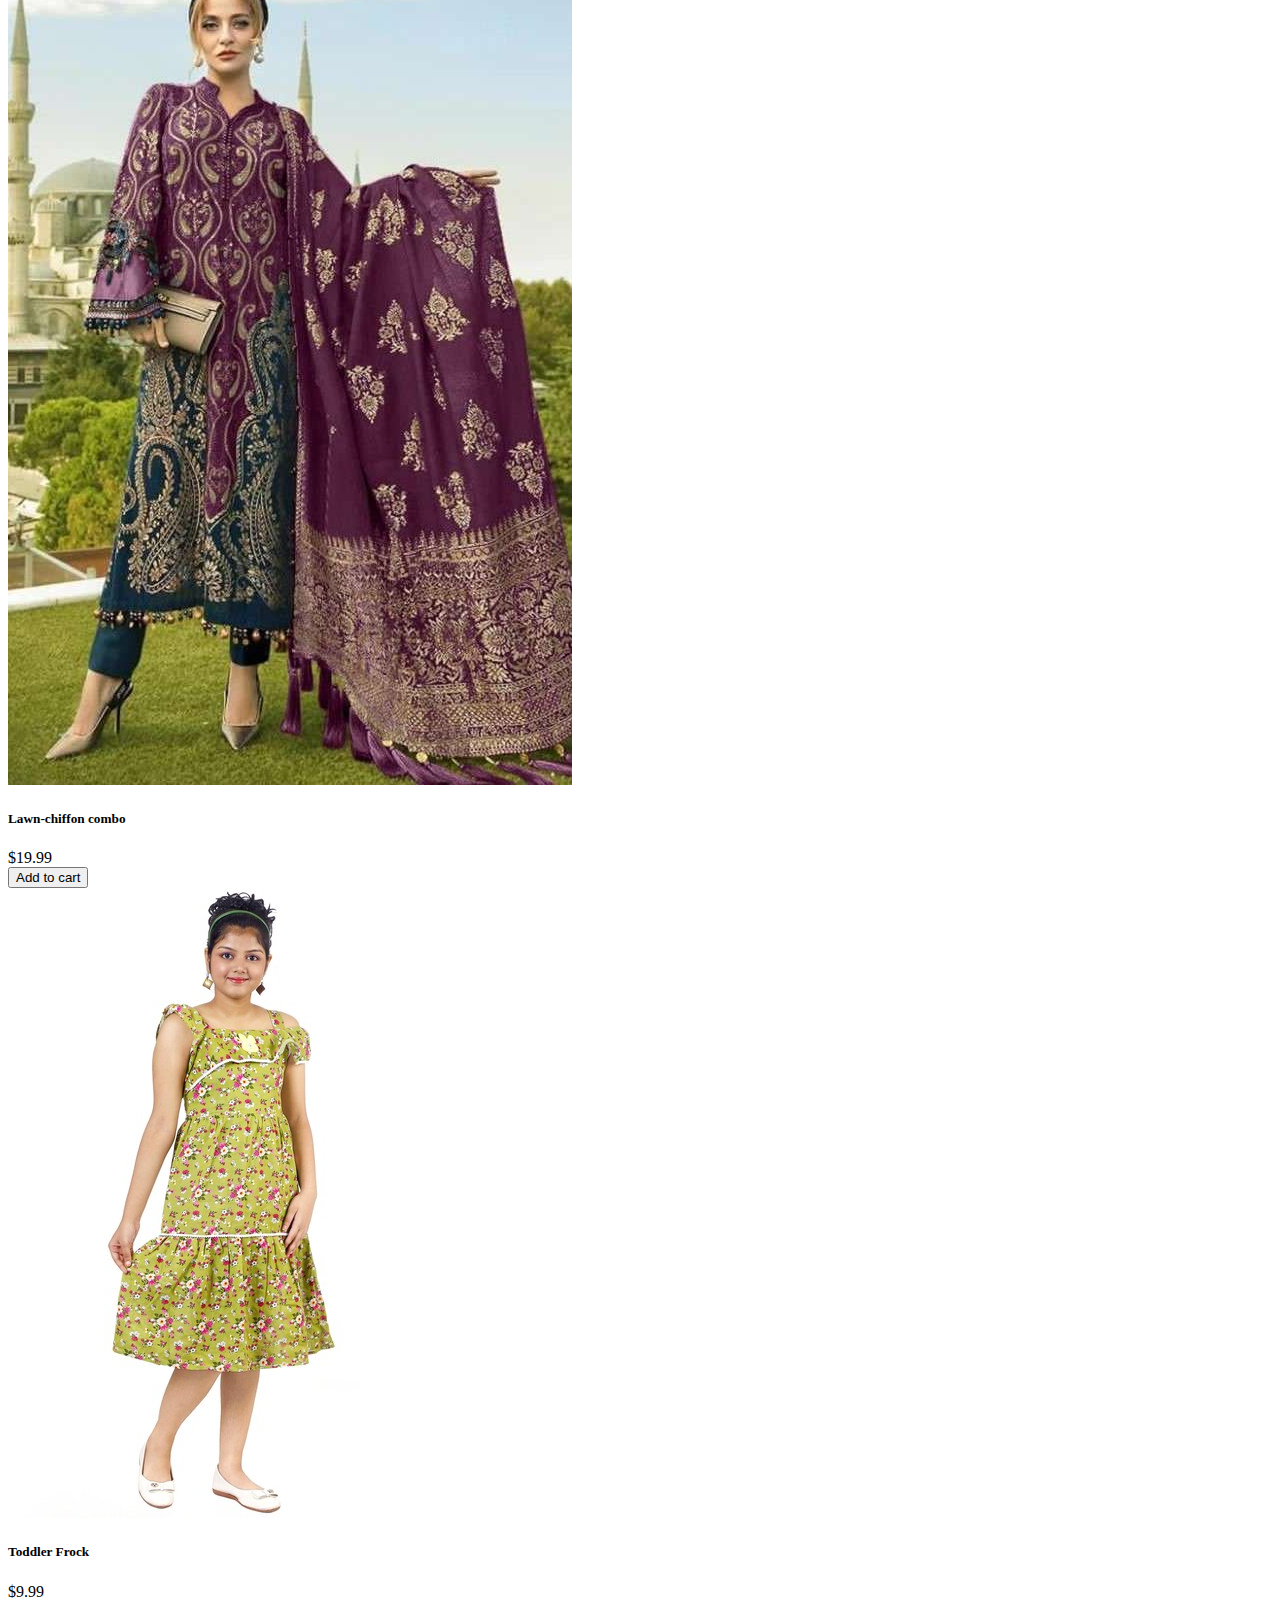
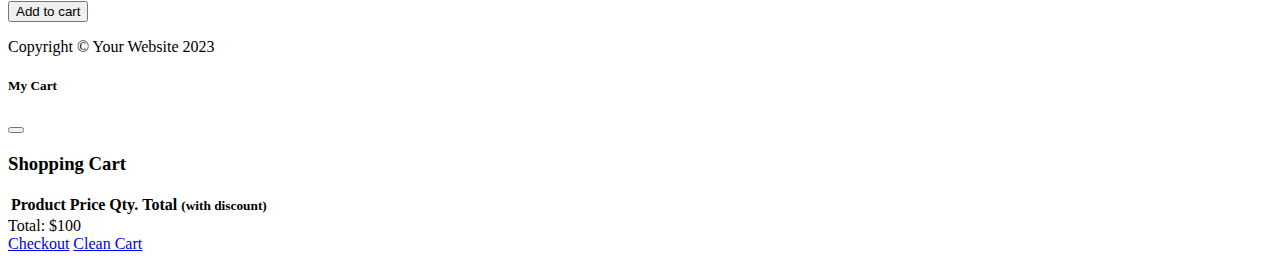
==== commit 3d987154: "creating some styles" ====
--- a/index.html
+++ b/index.html
@@ -59,7 +59,6 @@
           <ul
             class="navbar-nav me-3 me-lg-0 d-flex flex-row align-items-center">
             <li class="dropdown search-dropdown nav-item py-lg-3">
-            
               <a
                 href="javascript:void(0)"
                 class="btn btn-outline-dark flex-center"
@@ -124,14 +123,17 @@
     <section
       class="pt-5"
       id="grocery">
-      <h2 class="text-center">
-        <i class="fas fa-shopping-basket pe-3"></i>Grocery
-      </h2>
+      <h1 class="text-center">
+        <i class="fas fa-shopping-basket pe-3" style="color: rgb(9, 97, 46);"></i>Grocery
+      </h1>
       <div class="container px-4 px-lg-5 mt-5">
         <div
           class="row gx-4 gx-lg-5 row-cols-2 row-cols-md-3 row-cols-xl-4 justify-content-center">
           <div class="col mb-5">
-            <div class="card h-100">
+            <div
+              class="card h-100"
+              onmouseover="this.style.transform='scale(1.1)'"
+              onmouseout="this.style.transform='scale(1)'">
               <img
                 class="card-img-top"
                 src="./images/cooking oil.jpg"
@@ -155,7 +157,10 @@
             </div>
           </div>
           <div class="col mb-5">
-            <div class="card h-100">
+            <div
+              class="card h-100"
+              onmouseover="this.style.transform='scale(1.1)'"
+              onmouseout="this.style.transform='scale(1)'">
               <img
                 class="card-img-top"
                 src="./images/Pasta.jpg"
@@ -179,7 +184,10 @@
             </div>
           </div>
           <div class="col mb-5">
-            <div class="card h-100">
+            <div
+              class="card h-100"
+              onmouseover="this.style.transform='scale(1.1)'"
+              onmouseout="this.style.transform='scale(1)'">
               <img
                 class="card-img-top"
                 src="./images/Instant cupcake mixture.jpg"
@@ -208,12 +216,15 @@
     <section
       class="pt-5"
       id="beauty">
-      <h2 class="text-center"><i class="fas fa-heart pe-3"></i>Beauty</h2>
+      <h1 class="text-center"><i class="fas fa-heart pe-3" style="color: rgb(227, 92, 186);"></i>Beauty</h1>
       <div class="container px-4 px-lg-5 mt-5">
         <div
           class="row gx-4 gx-lg-5 row-cols-2 row-cols-md-3 row-cols-xl-4 justify-content-center">
           <div class="col mb-5">
-            <div class="card h-100">
+            <div
+              class="card h-100"
+              onmouseover="this.style.transform='scale(1.1)'"
+              onmouseout="this.style.transform='scale(1)'">
               <img
                 class="card-img-top"
                 src="./images/All-in-1.jpg"
@@ -237,7 +248,10 @@
             </div>
           </div>
           <div class="col mb-5">
-            <div class="card h-100">
+            <div
+              class="card h-100"
+              onmouseover="this.style.transform='scale(1.1)'"
+              onmouseout="this.style.transform='scale(1)'">
               <img
                 class="card-img-top"
                 src="./images/Zero makeup kit.jpg"
@@ -261,7 +275,10 @@
             </div>
           </div>
           <div class="col mb-5">
-            <div class="card h-100">
+            <div
+              class="card h-100"
+              onmouseover="this.style.transform='scale(1.1)'"
+              onmouseout="this.style.transform='scale(1)'">
               <img
                 class="card-img-top"
                 src="./images/Lip tints.jpg"
@@ -290,12 +307,15 @@
     <section
       class="pt-5"
       id="clothes">
-      <h2 class="text-center"><i class="fas fa-tshirt pe-3"></i>Clothes</h2>
+      <h1 class="text-center"><i class="fas fa-tshirt pe-3" style="color: rgb(64, 124, 216);"></i>Clothes</h1>
       <div class="container px-4 px-lg-5 mt-5">
         <div
           class="row gx-4 gx-lg-5 row-cols-2 row-cols-md-3 row-cols-xl-4 justify-content-center">
           <div class="col mb-5">
-            <div class="card h-100">
+            <div
+              class="card h-100"
+              onmouseover="this.style.transform='scale(1.1)'"
+              onmouseout="this.style.transform='scale(1)'">
               <img
                 class="card-img-top"
                 src="./images/Lawndress.jpg"
@@ -319,7 +339,10 @@
             </div>
           </div>
           <div class="col mb-5">
-            <div class="card h-100">
+            <div
+              class="card h-100"
+              onmouseover="this.style.transform='scale(1.1)'"
+              onmouseout="this.style.transform='scale(1)'">
               <img
                 class="card-img-top"
                 src="./images/Lawn-chiffon combo.jpg"
@@ -343,7 +366,10 @@
             </div>
           </div>
           <div class="col mb-5">
-            <div class="card h-100">
+            <div
+              class="card h-100"
+              onmouseover="this.style.transform='scale(1.1)'"
+              onmouseout="this.style.transform='scale(1)'">
               <img
                 class="card-img-top"
                 src="./images/Toddler Frock.jpg"
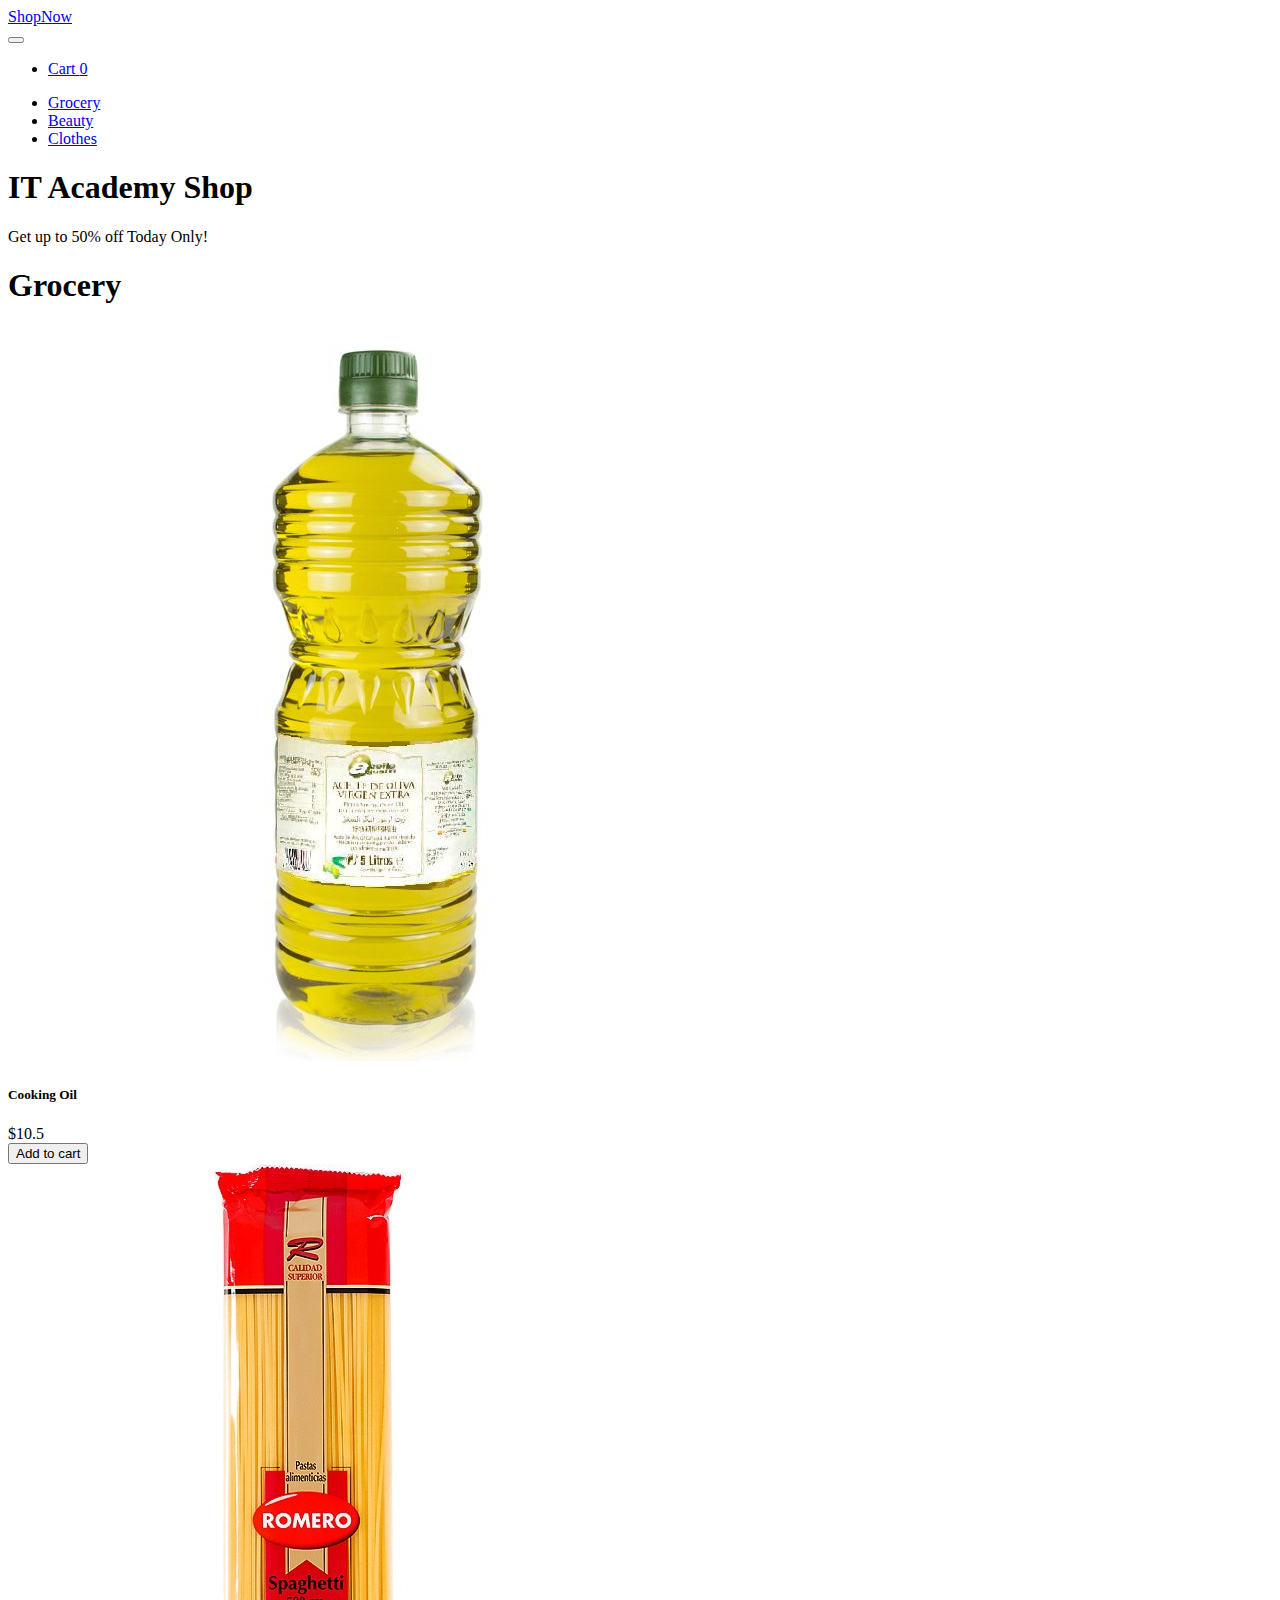
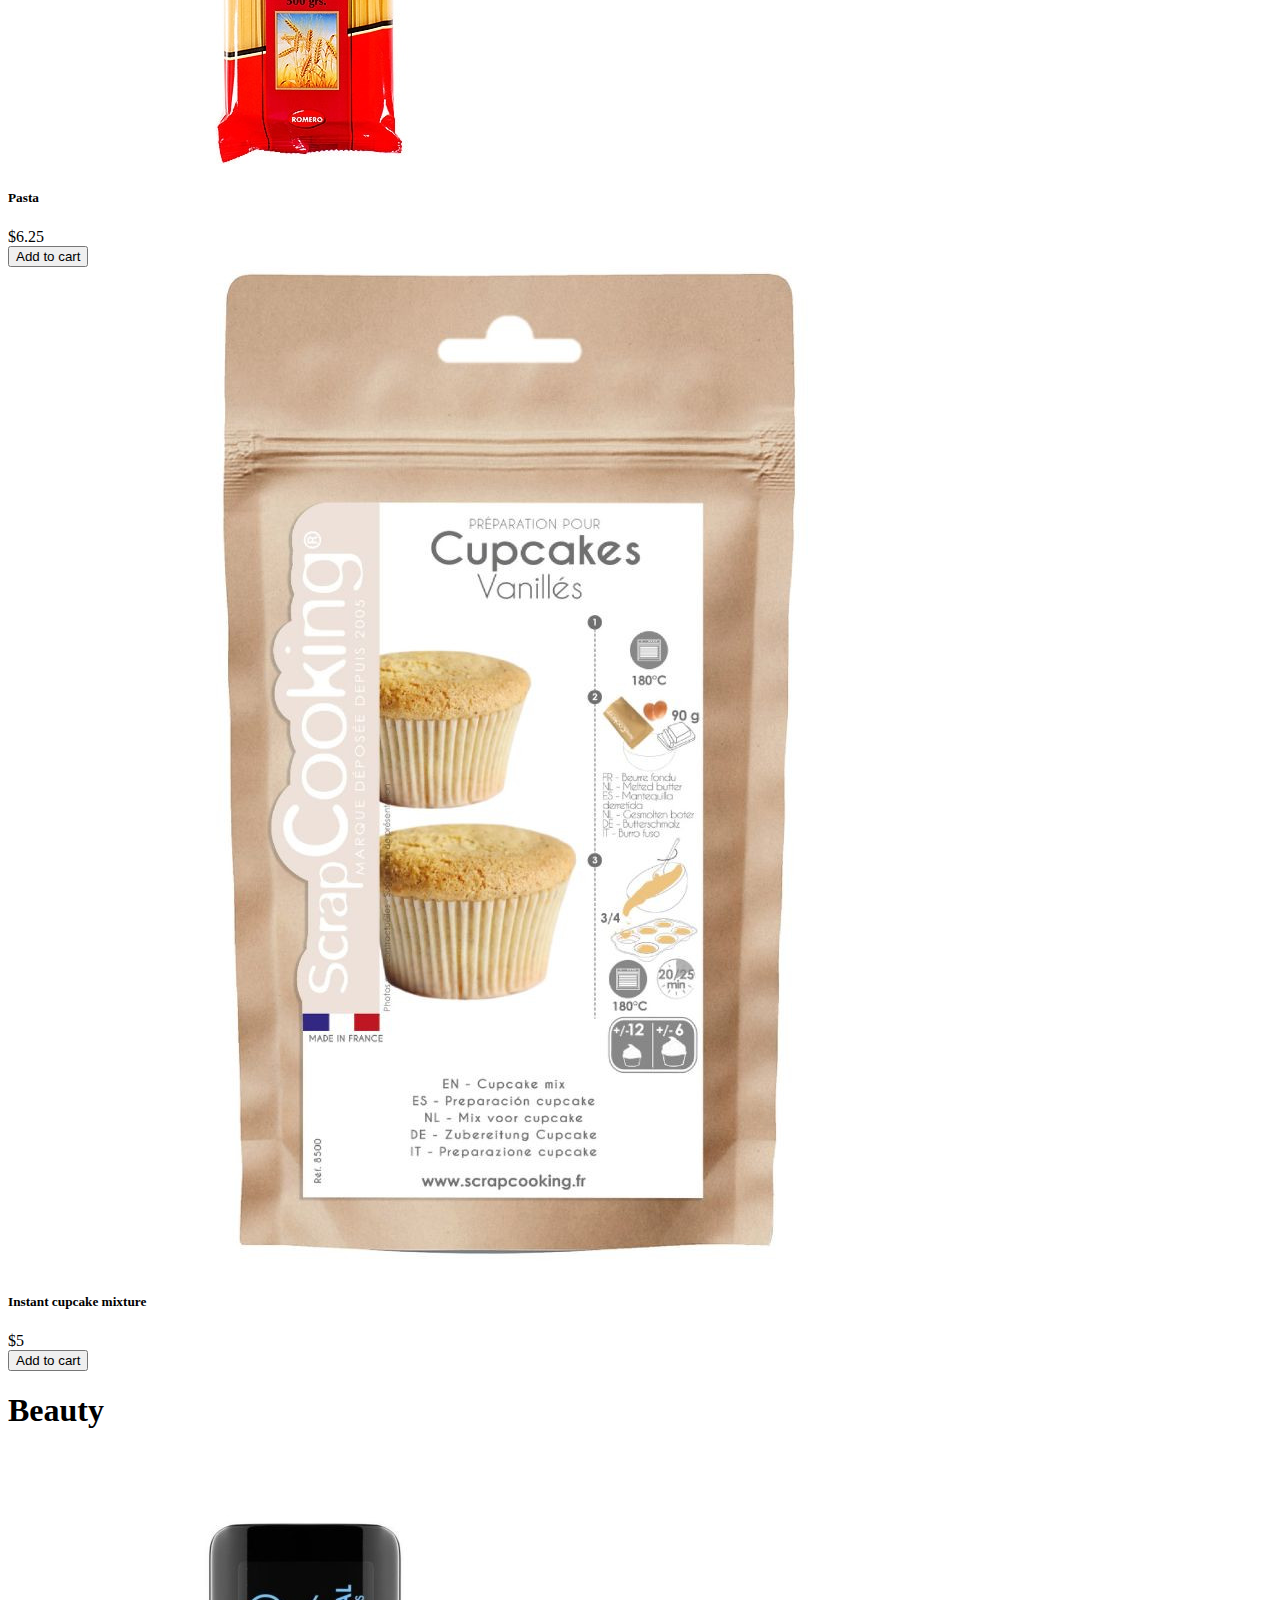
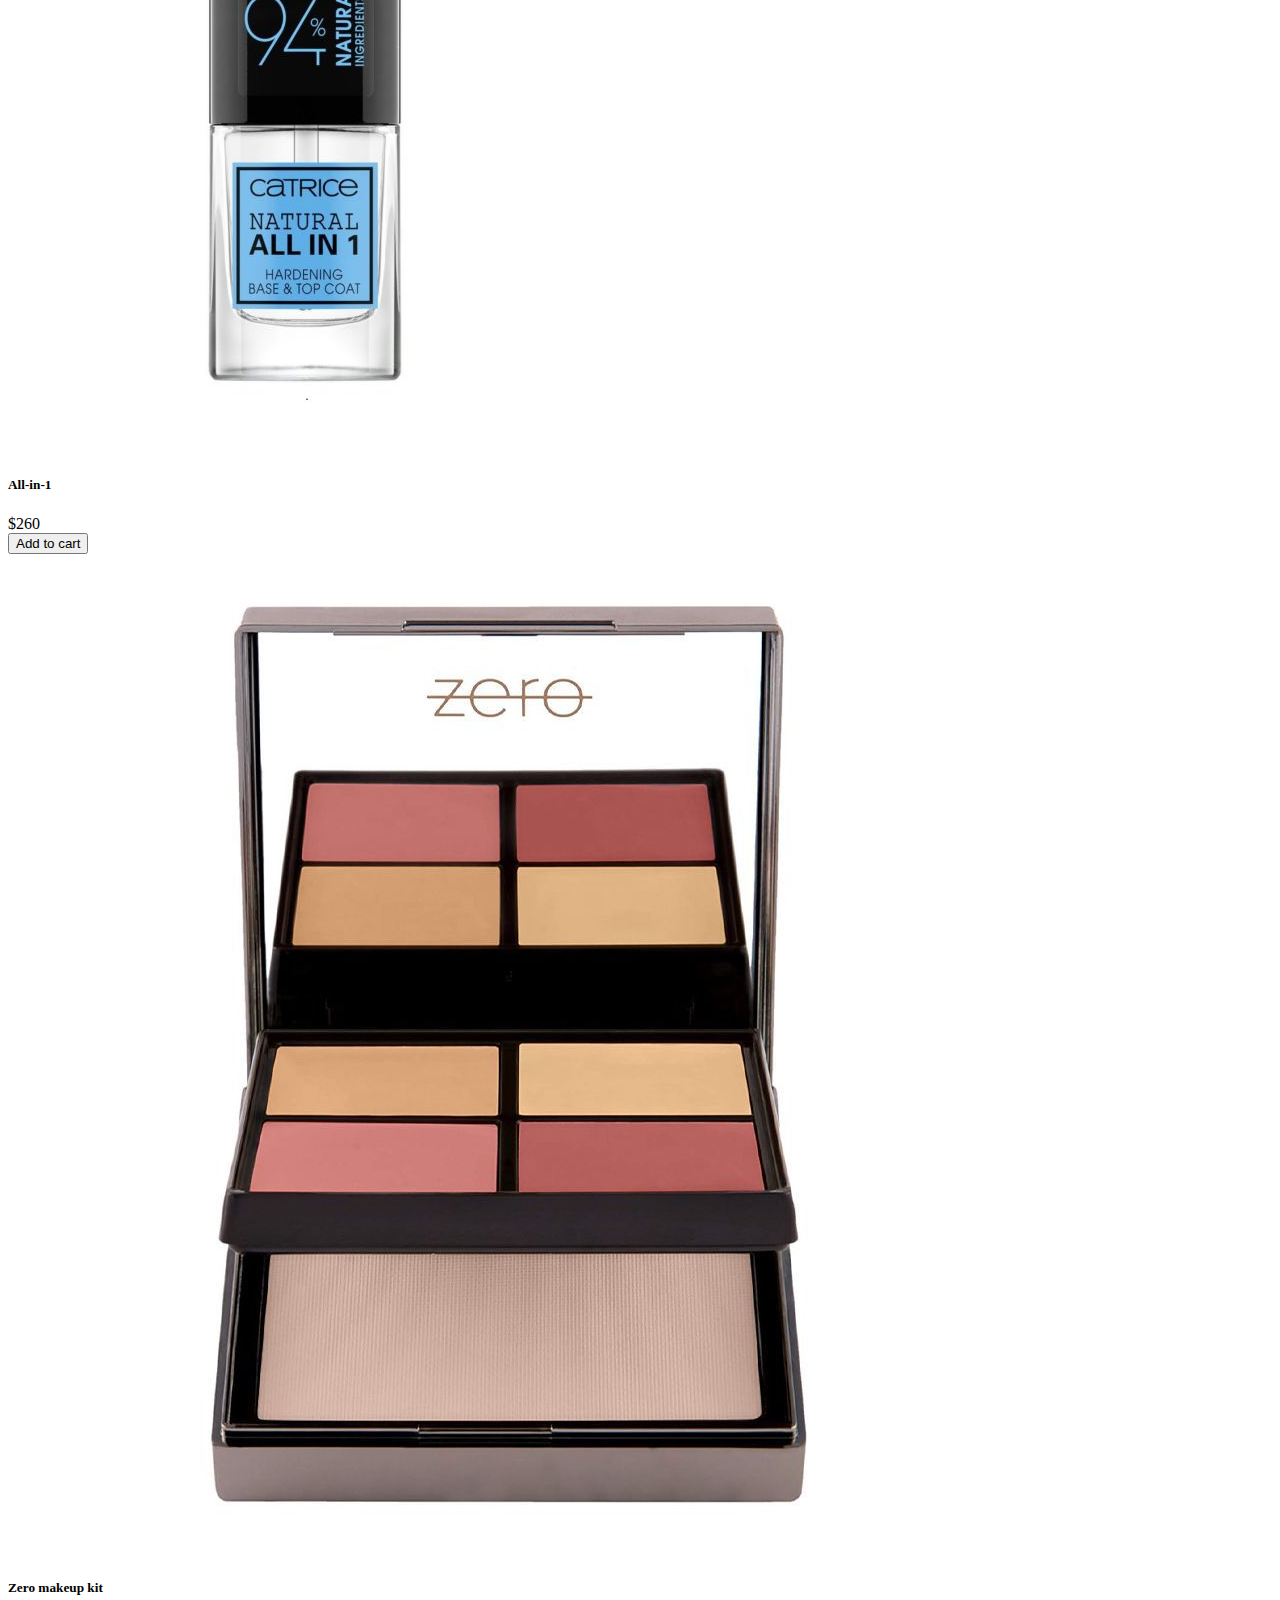
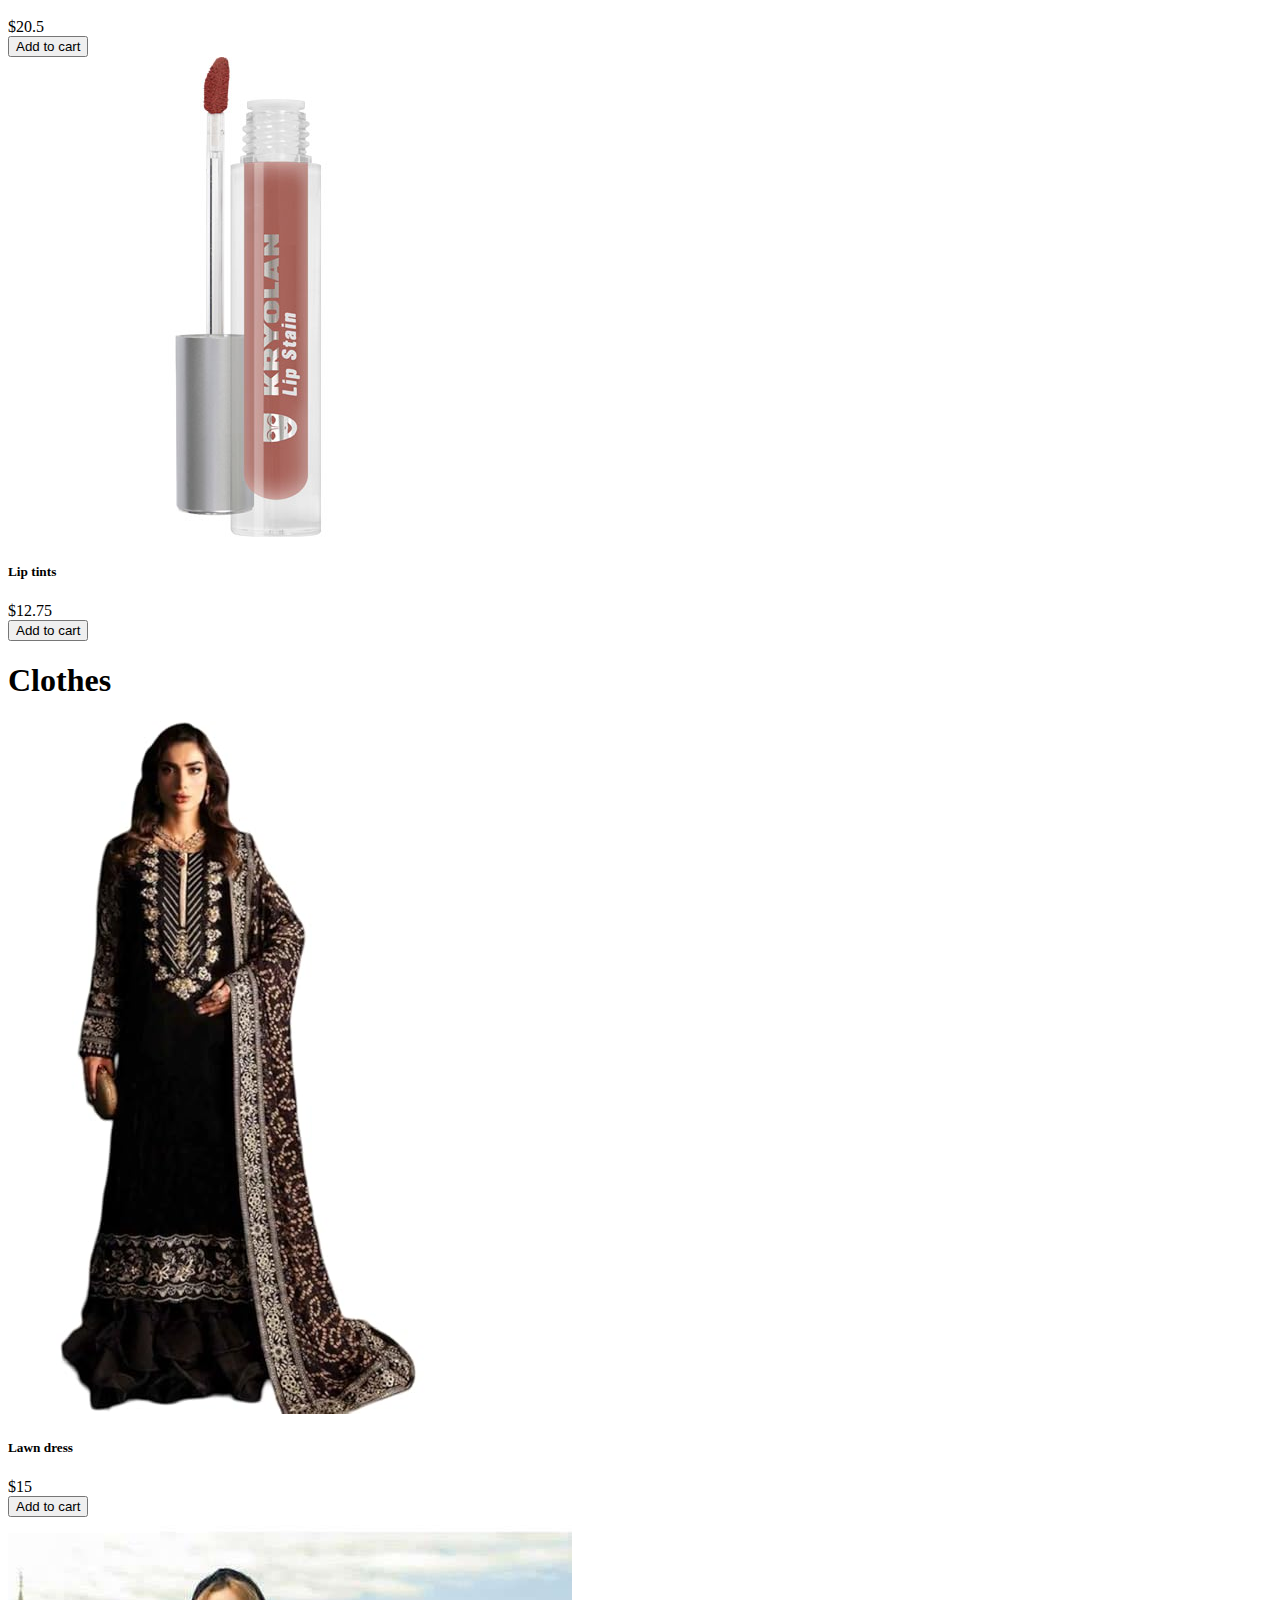
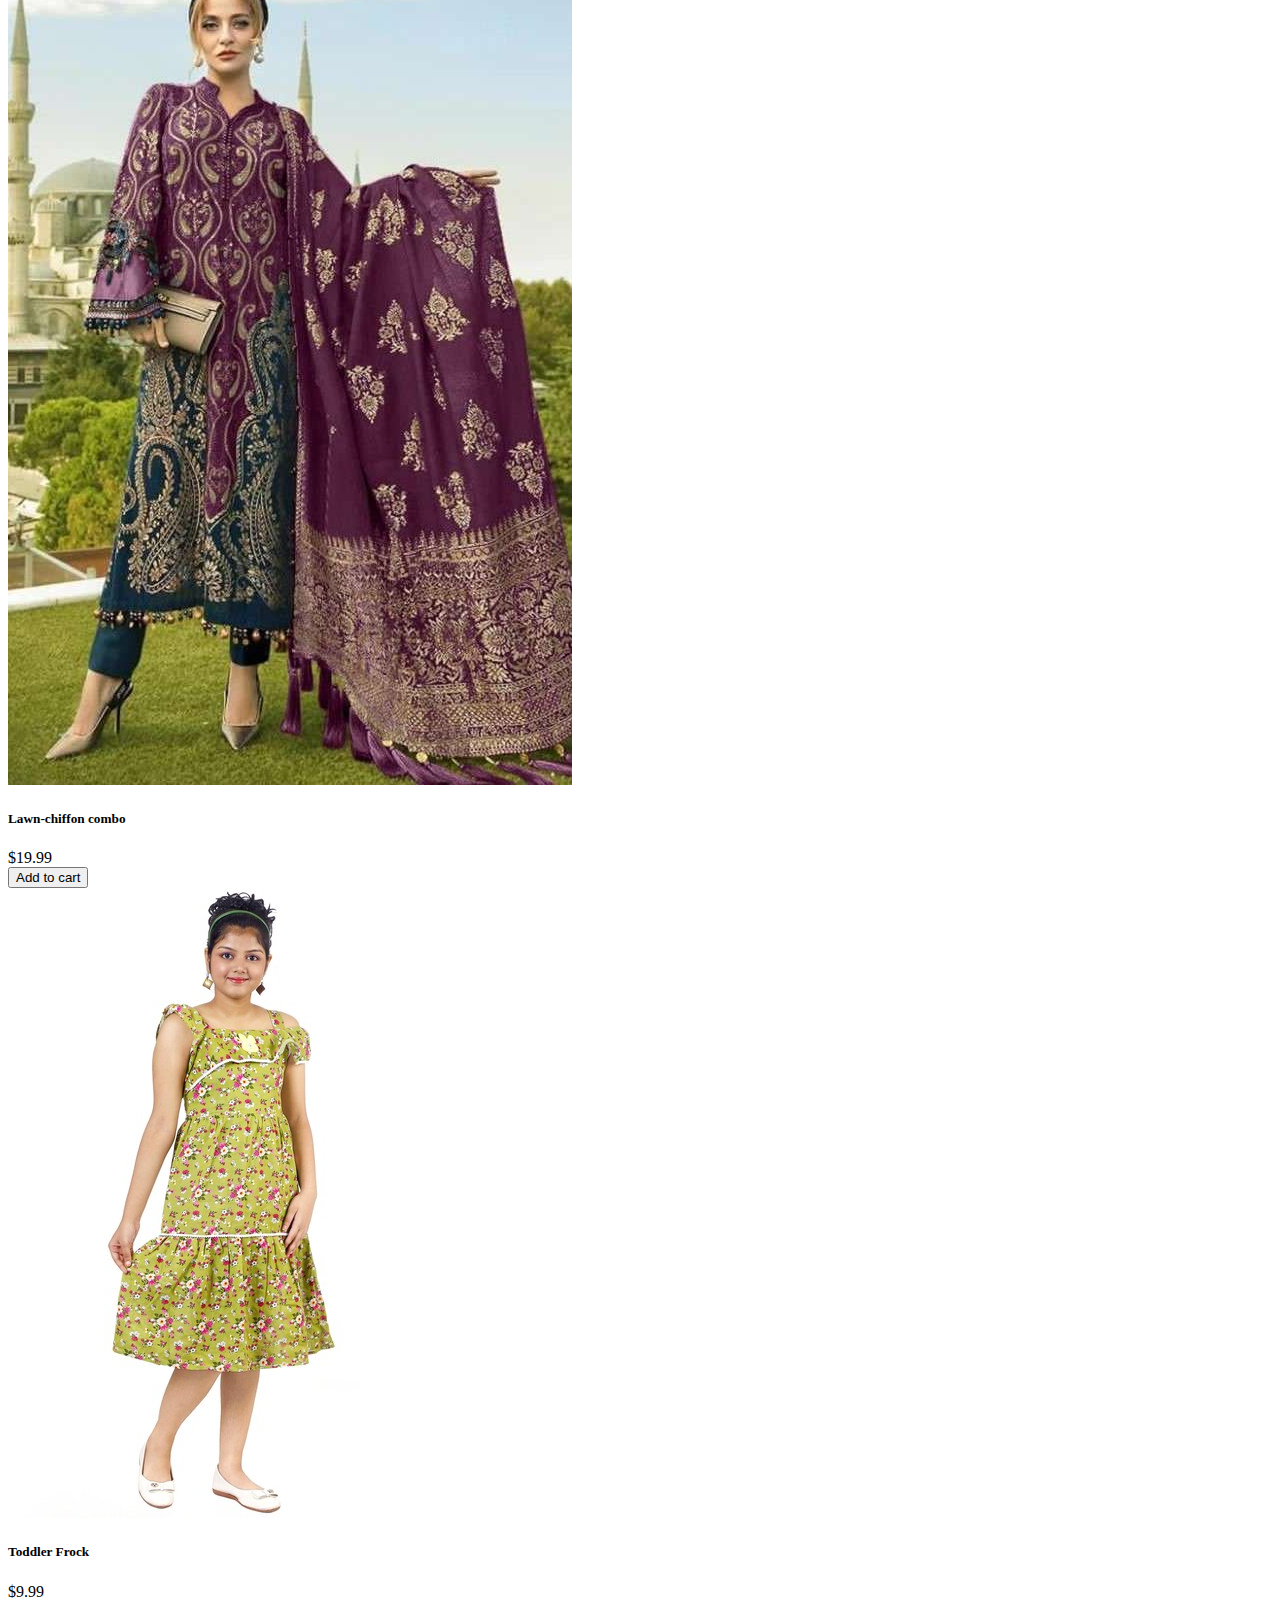
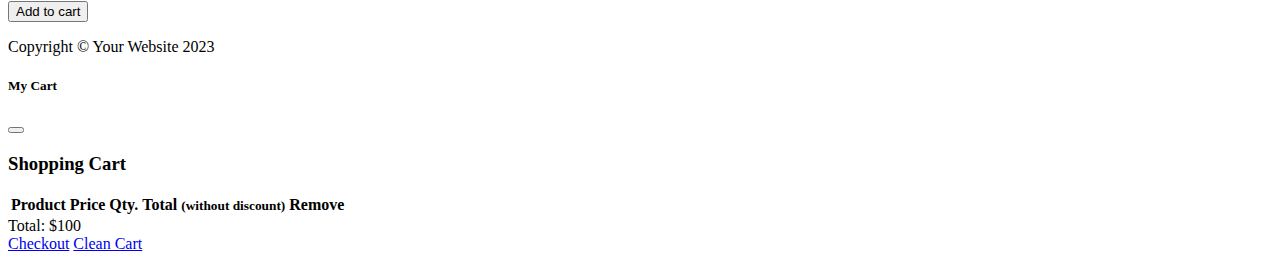
==== commit 26354f98: "ending all levels" ====
--- a/index.html
+++ b/index.html
@@ -124,7 +124,10 @@
       class="pt-5"
       id="grocery">
       <h1 class="text-center">
-        <i class="fas fa-shopping-basket pe-3" style="color: rgb(9, 97, 46);"></i>Grocery
+        <i
+          class="fas fa-shopping-basket pe-3"
+          style="color: rgb(9, 97, 46)"></i
+        >Grocery
       </h1>
       <div class="container px-4 px-lg-5 mt-5">
         <div
@@ -216,7 +219,12 @@
     <section
       class="pt-5"
       id="beauty">
-      <h1 class="text-center"><i class="fas fa-heart pe-3" style="color: rgb(227, 92, 186);"></i>Beauty</h1>
+      <h1 class="text-center">
+        <i
+          class="fas fa-heart pe-3"
+          style="color: rgb(227, 92, 186)"></i
+        >Beauty
+      </h1>
       <div class="container px-4 px-lg-5 mt-5">
         <div
           class="row gx-4 gx-lg-5 row-cols-2 row-cols-md-3 row-cols-xl-4 justify-content-center">
@@ -307,7 +315,12 @@
     <section
       class="pt-5"
       id="clothes">
-      <h1 class="text-center"><i class="fas fa-tshirt pe-3" style="color: rgb(64, 124, 216);"></i>Clothes</h1>
+      <h1 class="text-center">
+        <i
+          class="fas fa-tshirt pe-3"
+          style="color: rgb(64, 124, 216)"></i
+        >Clothes
+      </h1>
       <div class="container px-4 px-lg-5 mt-5">
         <div
           class="row gx-4 gx-lg-5 row-cols-2 row-cols-md-3 row-cols-xl-4 justify-content-center">
@@ -433,7 +446,8 @@
                   <th scope="col">Product</th>
                   <th scope="col">Price</th>
                   <th scope="col">Qty.</th>
-                  <th scope="col">Total <small>(with discount)</small></th>
+                  <th scope="col">Total <small>(without discount)</small></th>
+                  <th scope="col">Remove</th>
                 </tr>
               </thead>
               <tbody id="cart_list"></tbody>
@@ -466,8 +480,12 @@
       crossorigin="anonymous"></script>
 
     <!-- Core theme JS-->
-    <script src="js/shop.js"></script>
+    <script
+      type="module"
+      src="js/shop.js"></script>
     <script src="js/checkout.js"></script>
-    <script src="js/products.js"></script>
+    <script
+      type="module"
+      src="js/products.js"></script>
   </body>
 </html>
